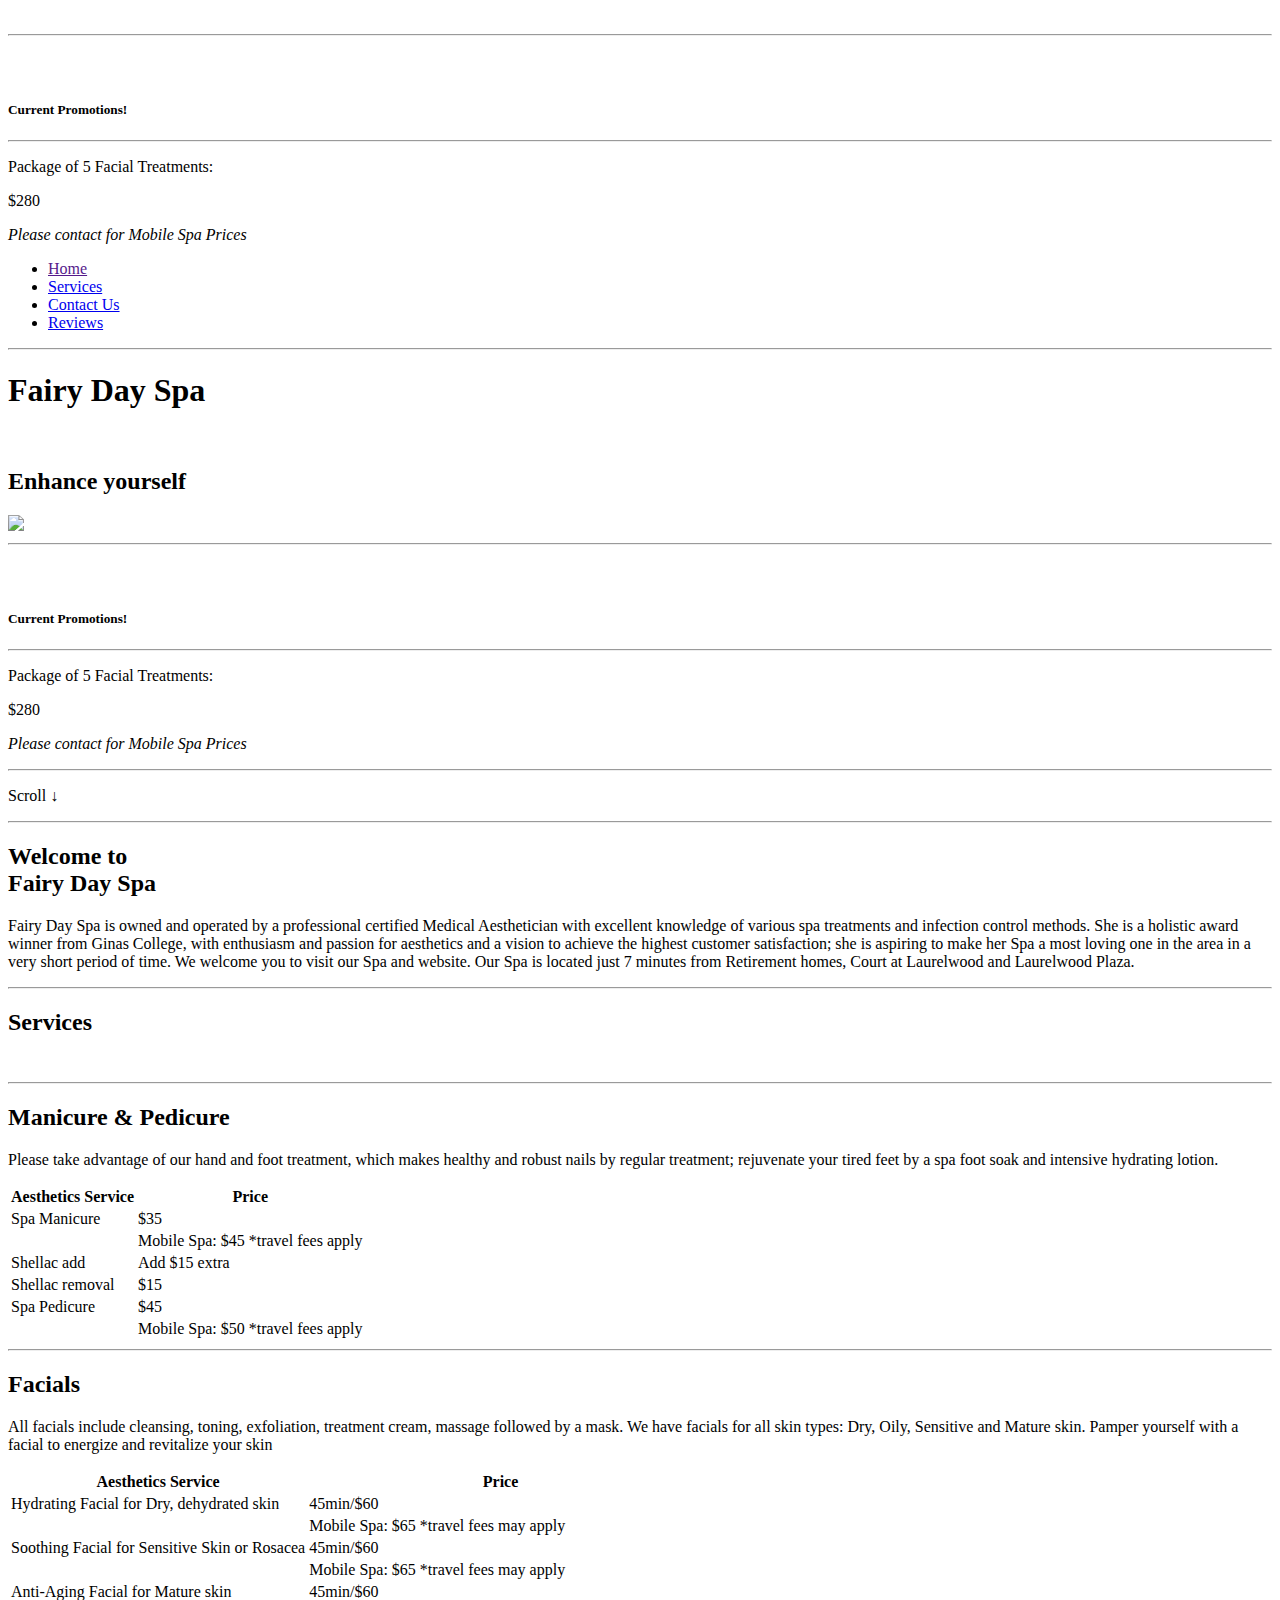
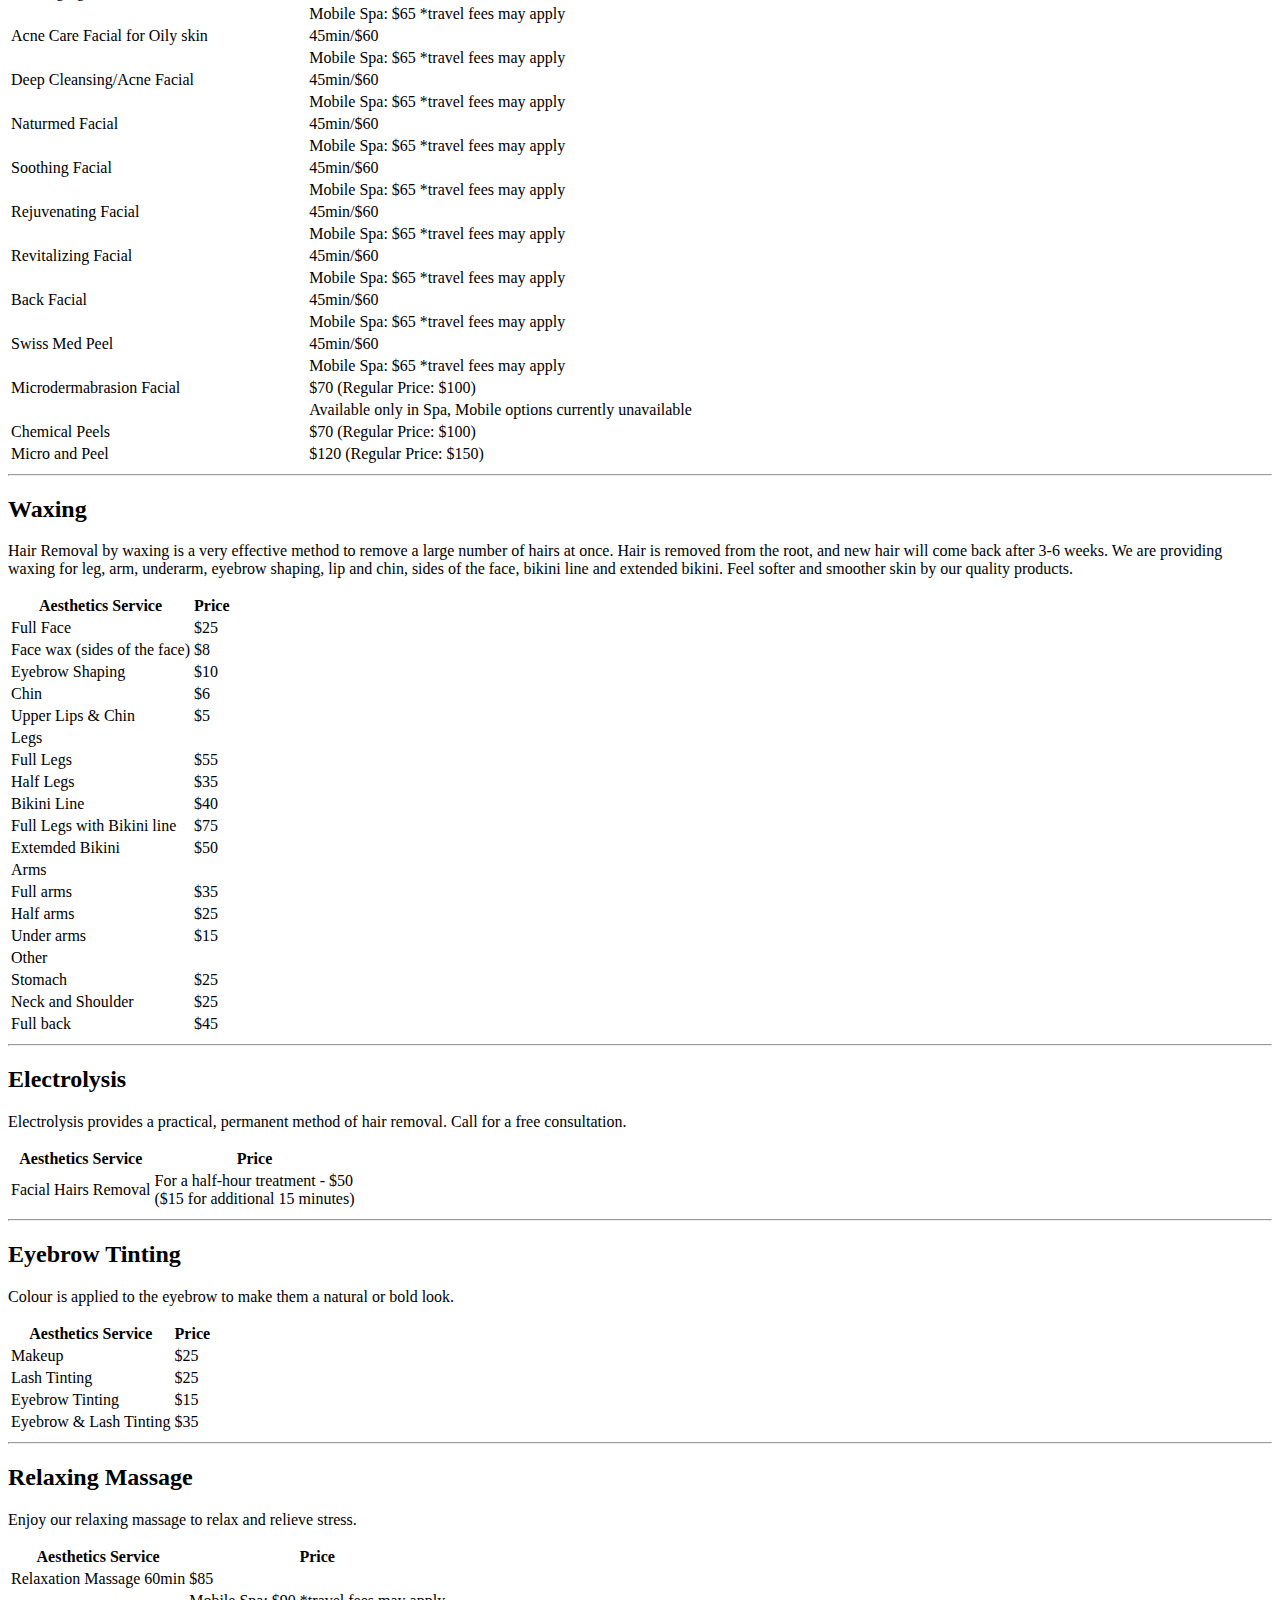
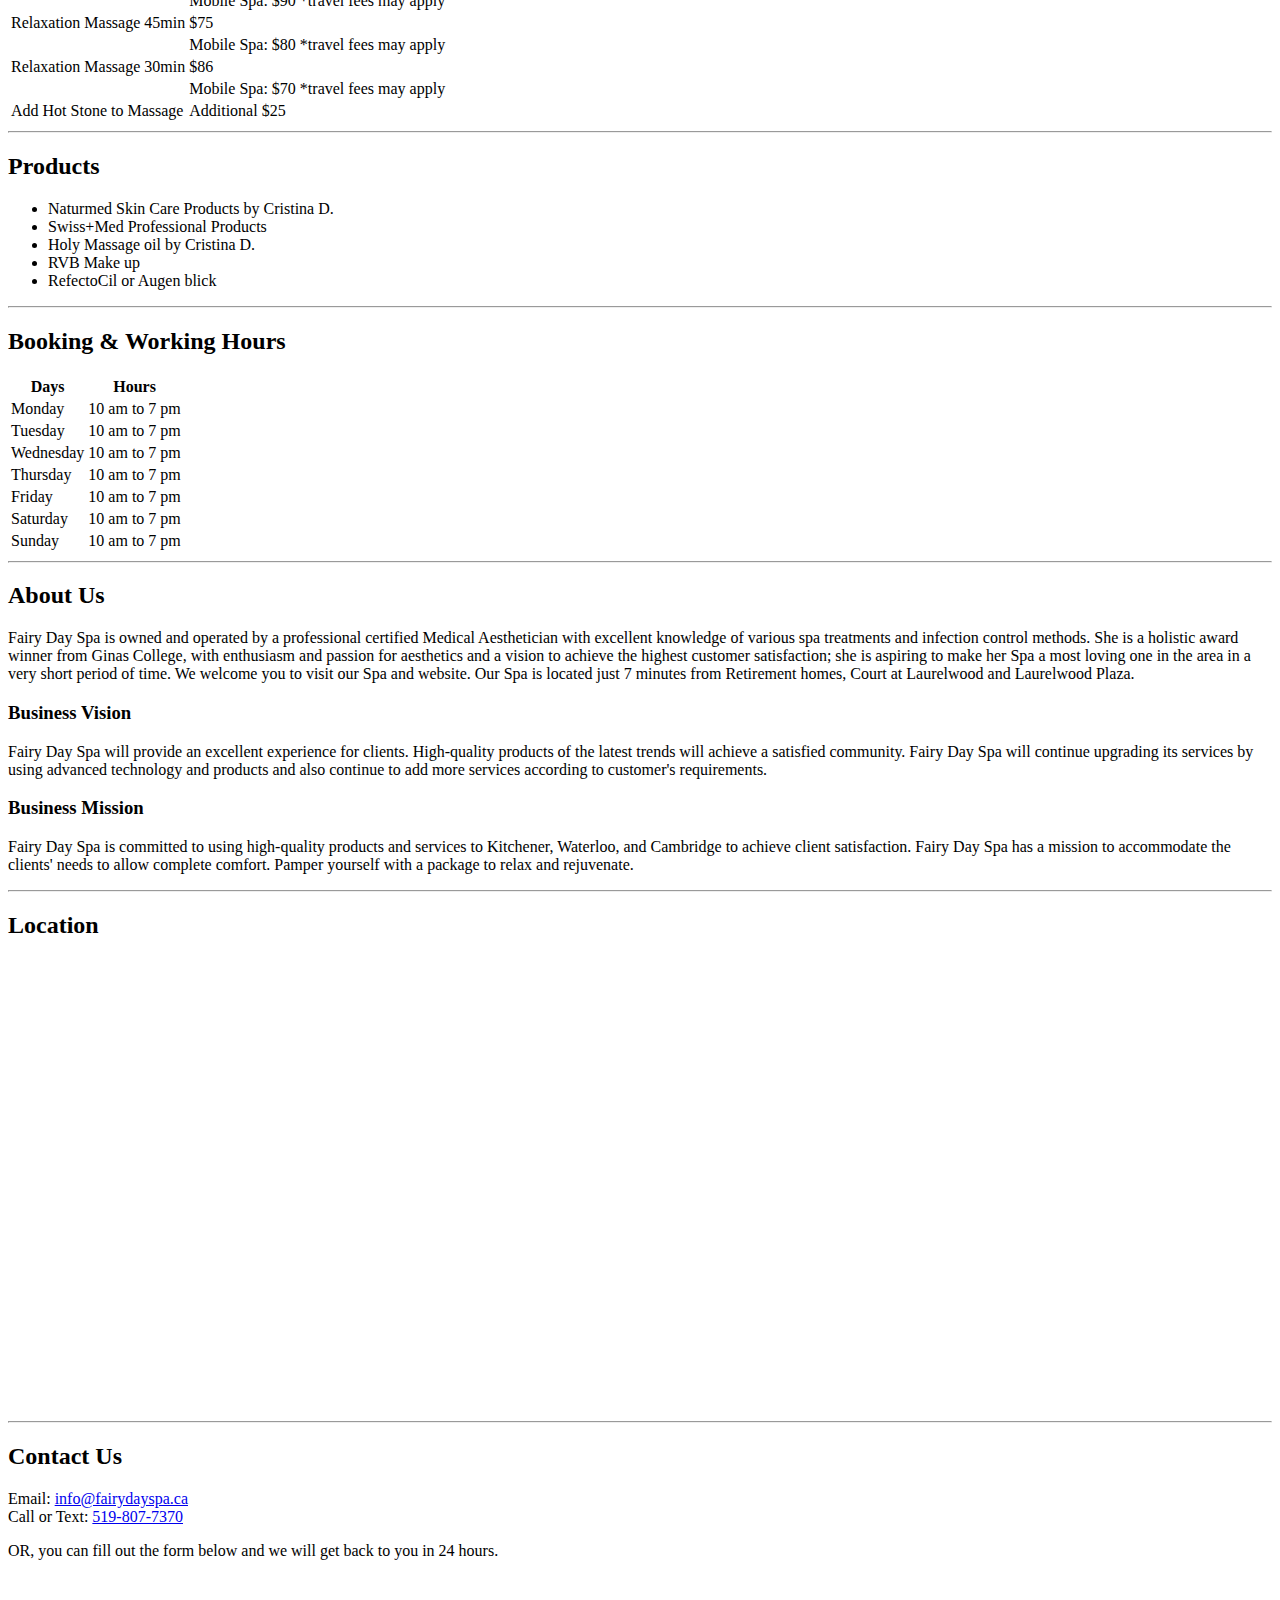
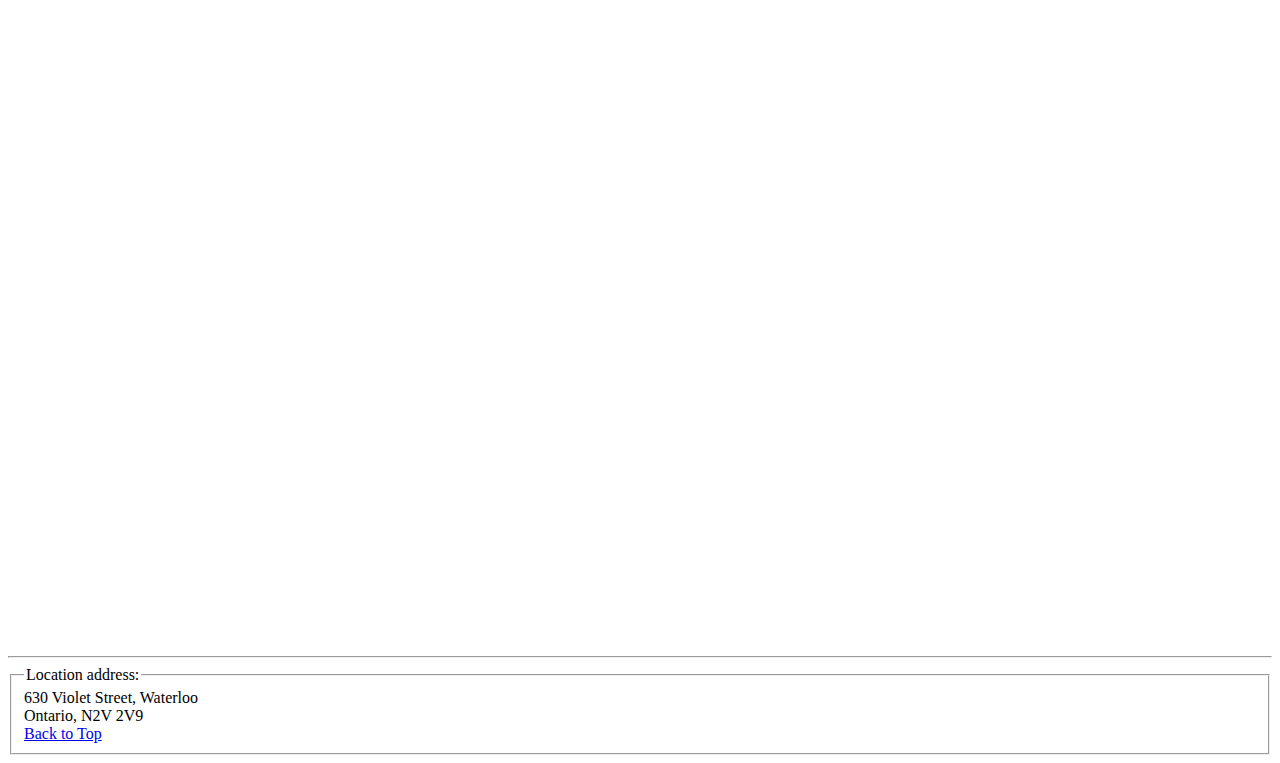
==== index.html @ c8ce4200 "Add files via upload" ====
<!DOCTYPE html>
<html lang="en">
<head>
    <meta charset="UTF-8">
    <meta http-equiv="X-UA-Compatible" content="IE=edge">
    <meta name="viewport" content="width=device-width, initial-scale=1.0">
    <link rel="stylesheet" href="./styles/style.css" type="text/css">
    <script src="myscripts.js"></script>
    <link rel="stylesheet" href="https://cdnjs.cloudflare.com/ajax/libs/font-awesome/6.2.0/css/all.min.css" integrity="sha512-xh6O/CkQoPOWDdYTDqeRdPCVd1SpvCA9XXcUnZS2FmJNp1coAFzvtCN9BmamE+4aHK8yyUHUSCcJHgXloTyT2A==" crossorigin="anonymous" referrerpolicy="no-referrer" />
    <script type="module">
        import { fairyDustCursor } from 'https://unpkg.com/cursor-effects@latest/dist/esm.js'
      
        new fairyDustCursor();
      </script>
    <link rel="stylesheet" href="https://cdnjs.cloudflare.com/ajax/libs/skeleton/2.0.4/skeleton.min.css" integrity="sha512-EZLkOqwILORob+p0BXZc+Vm3RgJBOe1Iq/0fiI7r/wJgzOFZMlsqTa29UEl6v6U6gsV4uIpsNZoV32YZqrCRCQ==" crossorigin="anonymous" referrerpolicy="no-referrer" />
    <title>Home</title>
</head>
<body>
    <div class="main">
        <div class="container">

          
          <div class="side-nav">
            <section class="side-nav-img">
              <img src="images/logo-black.jpg" alt="">
          </section>

<hr>

            <section class="side-card">
                <a href="#Map"><i class="fa fa-map-marker" aria-hidden="true"></i></a> 
                <a href="#Products"><i class="fa fa-shopping-bag" aria-hidden="true"></i></a>
                <br> <br>
                <section class="deals">
                    <h5>Current Promotions!</h5>
                  <!-- <img src="./images/spa_photo.jpg" alt=""> -->
                  <hr>
                  <div class="promotion">
                    <p>Package of 5 Facial Treatments:</p>
                    <p>$280</p>
                  </div>
                  
                  <p style="font-style: italic;">Please contact for Mobile Spa Prices</p>
                    
                </section>
            </section>
          </div>
          
            <div class ="intro-card"  id="header">
             <!-- Navigation -->
             <nav class="main-nav">
                <ul>                  
                  <li><a href="">Home</a></li>

                  
                  <li><a href="#Services">Services</a></li>
                  <li><a href="#Contact">Contact Us</a></li>
                  <li><a href="https://www.google.com/search?q=fairy+day+spa&oq=fairy+day+spa&gs_lcrp=EgZjaHJvbWUqCggAEAAY4wIYgAQyCggAEAAY4wIYgAQyDQgBEC4YrwEYxwEYgAQyCAgCEAAYFhgeMggIAxAAGBYYHjIICAQQABgWGB4yCAgFEAAYFhgeMgYIBhBFGDwyBggHEEUYPNIBCDI1MjBqMGo0qAIAsAIA&sourceid=chrome&ie=UTF-8#lrd=0x882bf7252e16f28f:0xe47b5bbf2827ec7e,1,,,,">Reviews</a></li>
                </ul>
                <hr>
              </nav> 
    
              <section class="hello">
                <section class="intro-title">
                    <h1> Fairy Day Spa</h1>
                    <img class="logo"src="images/logo-black.jpg" alt="">
                    <h2> Enhance yourself </h2>
                </section>
                <section class="title-img">
                    <img src="https://images.unsplash.com/photo-1544717304-a2db4a7b16ee?ixlib=rb-4.0.3&ixid=MnwxMjA3fDB8MHxwaG90by1wYWdlfHx8fGVufDB8fHx8&auto=format&fit=crop&w=388&q=80">
                </section>


                <section class="phone-card-promo">
                  <hr>
                  <a href="#Map"><i class="fa fa-map-marker" aria-hidden="true"></i>
                  </a> 
                  <a href="#Products"><i class=" fa fa-shopping-bag" aria-hidden="true"></i></a>
                  <br> <br>
                  
                  <section class="deals">
                      <h5>Current Promotions!</h5>
                    <!-- <img src="./images/spa_photo.jpg" alt=""> -->
                    <hr>
                    <p>Package of 5 Facial Treatments:</p>
                    <p>$280</p>
                    <p style="font-style: italic;">Please contact for Mobile Spa Prices</p>
                      <hr>
                  </section>
                </section>
              </section>
                <div class="scroll">
                  
                <p>Scroll &darr;</p>
                </div>

              </section>




              <hr>


              <div class="welcome">
                <!-- <img src="./images/spa_flowers.jpg"> -->
                <h2>Welcome to <br>
                  Fairy Day Spa</h2>

                <p>Fairy Day Spa is owned and operated by a professional certified Medical Aesthetician with excellent knowledge of various spa treatments and infection control methods. She is a holistic award winner from Ginas College, with enthusiasm and passion for aesthetics and a vision to achieve the highest customer satisfaction; she is aspiring to make her Spa a most loving one in the area in a very short period of time.
             
                  We welcome you to visit our Spa and website.
         
                  Our Spa is located just 7 minutes from Retirement homes, Court at Laurelwood and Laurelwood Plaza.</p>
              </div>

<hr>





<div class="service-info">
  <h2>Services</h2>
  <div class="services" id="Services">

    
    <a href="#Mani">   <img src="./images/manicure.jpg" alt="" ></a>
 <a href="#Facial"><img src="./images/facials.jpg" alt=""></a>
    <a href="#Wax"> <img src="./images/wax.jpg" alt=""></a>
   <a href="#Eyebrow">
    <img src="./images/eyebrowlady.jpg" alt=""></a>
    
    </div>
  <hr>
  <h2 id="Mani"> Manicure & Pedicure</h2>

  <div class="service-header"> 
    <p>Please take advantage of our hand and foot treatment, which makes healthy and robust nails by regular treatment; rejuvenate your tired feet by a spa foot soak and intensive hydrating lotion.</p>    
  </div>

<table>
  <tr>
    <th>Aesthetics Service</th>
    <th>Price</th>
  </tr>
<tr>
  <td>Spa Manicure</td>
  <td>$35 </td>
</tr>
<tr>
  <td></td>
  <td> Mobile Spa:  $45 *travel fees apply</td>
</tr>

<tr>
  <td>Shellac add</td>
  <td>Add $15 extra</td>
</tr>


<tr>
  <td>Shellac removal</td>  
<td>$15</td>
</tr>


  <tr>
    <td> Spa Pedicure</td>
    <td>$45 </td>

  <tr>
    <td></td>

    <td> Mobile Spa:  $50 *travel fees apply</td>
  </tr>

  </tr>

</table>
<hr>


<div class="facials" id="Facial">
<h2>Facials</h2>
<div class="service-header"> 
  <p>All facials include cleansing, toning, exfoliation, treatment cream, massage followed by a mask. We have facials for all skin types: Dry, Oily, Sensitive and Mature skin.
    Pamper yourself with a facial to energize and revitalize your skin
    </p>    
</div>


<table>
  <tr>
    <th>Aesthetics Service</th>
    <th>Price</th>
  </tr>
<tr>
  <td>Hydrating Facial for Dry, dehydrated skin</td>
  <td>45min/$60 </td>
  </tr>
  <tr>
    <td></td>
  <td >  Mobile Spa: $65 *travel fees may apply</td>

</tr>


<tr>
  <td>Soothing Facial for Sensitive Skin or Rosacea</td>
  <td>45min/$60</td>
</tr>
<tr>
  <td></td>
  <td>Mobile Spa: $65 *travel fees may apply</td>
</tr>


<tr>
  <td>Anti-Aging Facial for Mature skin</td>  
<td>	45min/$60</td>
</tr>
<tr>
  <td></td>
  <td>Mobile Spa: $65 *travel fees may apply</td>
</tr>


<tr>
    <td> Acne Care Facial for Oily skin</td>
    <td>45min/$60 </td>
</tr>

<tr>
  <td></td>
  <td>Mobile Spa: $65 *travel fees may apply</td>
</tr>




<tr>
  <td> Deep Cleansing/Acne Facial</td>
  <td>45min/$60 </td>
</tr>

<tr>
<td></td>
<td>Mobile Spa: $65 *travel fees may apply</td>
</tr>

<tr>
  <td> Naturmed Facial</td>
  <td>45min/$60 </td>
</tr>

<tr>
<td></td>
<td>Mobile Spa: $65 *travel fees may apply</td>
</tr>

<tr>
  <td> Soothing Facial</td>
  <td>45min/$60 </td>
</tr>

<tr>
<td></td>
<td>Mobile Spa: $65 *travel fees may apply</td>
</tr>


<tr>
  <td> Rejuvenating Facial</td>
  <td>45min/$60 </td>
</tr>

<tr>
<td></td>
<td>Mobile Spa: $65 *travel fees may apply</td>
</tr>

<tr>
  <td> Revitalizing Facial</td>
  <td>45min/$60 </td>
</tr>

<tr>
<td></td>
<td>Mobile Spa: $65 *travel fees may apply</td>
</tr>

<tr>
  <td> Back Facial</td>
  <td>45min/$60 </td>
</tr>

<tr>
<td></td>
<td>Mobile Spa: $65 *travel fees may apply</td>
</tr>

<tr>
  <td> Swiss Med Peel</td>
  <td>45min/$60 </td>
</tr>

<tr>
<td></td>
<td>Mobile Spa: $65 *travel fees may apply</td>
</tr>

<tr>
  <td> Microdermabrasion Facial</td>
  <td>	$70 (Regular Price: $100)</td>
</tr>

<tr>
<td></td>
<td>Available only in Spa, Mobile options currently unavailable</td>
</tr>

<tr>
  <td> Chemical Peels</td>
  <td> $70 (Regular Price: $100) </td>
</tr>


<tr>
  <td> Micro and Peel</td>
  <td> 	$120 (Regular Price: $150) </td>
</tr>


</table>
<hr>
</div>


<div class="waxing" id="Wax">


  <h2>Waxing</h2>
  <div class="service-header"> 
    <p>Hair Removal by waxing is a very effective method to remove a large number of hairs at once. Hair is removed from the root, and new hair will come back after 3-6 weeks. We are providing waxing for leg, arm, underarm, eyebrow shaping, lip and chin, sides of the face, bikini line and extended bikini.
      Feel softer and smoother skin by our quality products.
      </p>    
  </div>
  

  <table>
    <tr>
      <th>Aesthetics Service</th>
      <th>Price</th>
    </tr>
  <tr>
    <td>Full Face</td>
    <td>$25 </td>
  </tr>

  <tr>
    <td>Face wax (sides of the face)</td>
    <td>$8</td>
  </tr>
  
  
  <tr>
    <td>Eyebrow Shaping</td>  
  <td>$10</td>
  </tr>
  
    
  <tr>
    <td> Chin</td>
    <td>$6 </td>
  </tr>
  
    <tr>
      <td> Upper Lips & Chin</td>
      <td>$5 </td>
    </tr>
  
<tr class="title-row">
  <td > Legs </td>
</tr>
    <tr>
      <td> Full Legs</td>
      <td>$55 </td>
    </tr>

    <tr>
      <td> Half Legs</td>
      <td>$35 </td>
    </tr>

    <tr>
      <td> Bikini Line</td>
      <td>$40 </td>
    </tr>

    <tr>
      <td> Full Legs with Bikini line</td>
      <td>$75 </td>
    </tr>

    <tr>
      <td> Extemded Bikini</td>
      <td>$50 </td>
    </tr>
    
    <tr class="title-row">
      <td>Arms</td>
    </tr>

    <tr>
      <td>Full arms</td>
      <td>$35</td>
    </tr>

    <tr>
      <td>Half arms</td>
      <td>$25</td>
    </tr>

    <tr>
      <td>Under arms</td>
      <td>$15</td>
    </tr>


    <tr class="title-row">
      <td>Other</td>
    </tr>

    <tr>
      <td>Stomach</td>
      <td>$25</td>
    </tr>

    <tr>
      <td>Neck and Shoulder</td>
      <td>$25</td>
    </tr>

    <tr>
      <td>Full back</td>
      <td>$45</td>
    </tr>

  </table>
</div>
<hr>


<h2 id="Eyebrow"> Electrolysis</h2>

  <div class="service-header"> 
    <p>Electrolysis provides a practical, permanent method of hair removal. Call for a free consultation.</p>    
  </div>

<table>
  <tr>
    <th>Aesthetics Service</th>
    <th>Price</th>
  </tr>
<tr>
  <td>Facial Hairs Removal</td>
  <td>For a half-hour treatment - $50 <br>
    ($15 for additional 15 minutes)</td>
</tr>
</table>

<hr>

<h2> Eyebrow Tinting</h2>

  <div class="service-header"> 
    <p>Colour is applied to the eyebrow to make them a natural or bold look.</p>    
  </div>

<table>
  <tr>
    <th>Aesthetics Service</th>
    <th>Price</th>
  </tr>
<tr>
  <td>Makeup</td>
  <td>$25</td>
</tr>

<tr>
  <td>Lash Tinting</td>
  <td>$25</td>
</tr>

<tr>
  <td>Eyebrow Tinting</td>
  <td>$15</td>
</tr>

<tr>
  <td>Eyebrow & Lash Tinting</td>
  <td>$35</td>
</tr>
</table>

<hr>


<h2> Relaxing Massage</h2>

  <div class="service-header"> 
    <p>Enjoy our relaxing massage to relax and relieve stress.</p>    
  </div>

<table>
  <tr>
    <th>Aesthetics Service</th>
    <th>Price</th>
  </tr>
<tr>
  <td>Relaxation Massage 60min</td>
  <td>$85</td>
</tr>
<tr>
  <td></td>
  <td>Mobile Spa: $90 *travel fees may apply</td>
</tr>


<tr>
  <td>Relaxation Massage 45min</td>
  <td>$75</td>
</tr>
<tr>
  <td></td>
  <td>Mobile Spa: $80 *travel fees may apply</td>
</tr>

<tr>
  <td>Relaxation Massage 30min</td>
  <td>$86</td>
</tr>
<tr>
  <td></td>
  <td>Mobile Spa: $70 *travel fees may apply</td>
</tr>

<tr>
  <td>Add Hot Stone to Massage</td>
  <td>Additional $25</td>
</tr>
</table>

<hr>
</div>


<div class="products" id="Products">
  <h2>Products</h2>

  <ul>
    <li><span>Naturmed Skin Care</span> Products by Cristina D.</li>
    <li><span>Swiss+Med</span> Professional Products</li>
    <li>Holy Massage oil by Cristina D.</li>
    <li>RVB <span>Make up</span></li>
    <li>RefectoCil or Augen blick</li>
  </ul>
  
  <hr>
  </div>

  <div class="hours">
<h2>Booking & Working Hours</h2>
    <table>
   
        <tr>
          <th >Days</th>
          <th >Hours</th>
        </tr>

        <tr>
          <td>Monday</td>
          <td>10 am to 7 pm</td>
        </tr>
        <tr>
          <td>Tuesday</td>
          <td>10 am to 7 pm</td>
        </tr>
        <tr>
          <td>Wednesday</td>
          <td>10 am to 7 pm</td>
        </tr>
        <tr>
          <td>Thursday</td>
          <td>10 am to 7 pm</td>
        </tr>
        <tr>
          <td>Friday</td>
          <td>10 am to 7 pm</td>
        </tr>
        <tr>
          <td>Saturday</td>
          <td>10 am to 7 pm</td>
        </tr>
        <tr>
          <td>Sunday</td>
          <td>10 am to 7 pm</td>
        </tr>
    </table>
    <hr>
  </div>

  
<div class="about-us">
  <h2>About Us</h2>
  <p>Fairy Day Spa is owned and operated by a professional certified Medical Aesthetician with excellent knowledge of various spa treatments and infection control methods. She is a holistic award winner from Ginas College, with enthusiasm and passion for aesthetics and a vision to achieve the highest customer satisfaction; she is aspiring to make her Spa a most loving one in the area in a very short period of time.

    We welcome you to visit our Spa and website.
    
    Our Spa is located just 7 minutes from Retirement homes, Court at Laurelwood and Laurelwood Plaza.
     </p>

     <h3>Business Vision </h3>
     <p>Fairy Day Spa will provide an excellent experience for clients. High-quality products of the latest trends will achieve a satisfied community. Fairy Day Spa will continue upgrading its services by using advanced technology and products and also continue to add more services according to customer's requirements.</p>

     <h3>Business Mission</h3>
     <p>Fairy Day Spa is committed to using high-quality products and services to Kitchener, Waterloo, and Cambridge to achieve client satisfaction. Fairy Day Spa has a mission to accommodate the clients' needs to allow complete comfort.
      Pamper yourself with a package to relax and rejuvenate.</p>
      <hr>
</div>

<div class="map" id="Map">
  <h2>Location</h2>
  <iframe src="https://www.google.com/maps/embed?pb=!1m18!1m12!1m3!1d2895.5981967303937!2d-80.60153322389529!3d43.46898507111143!2m3!1f0!2f0!3f0!3m2!1i1024!2i768!4f13.1!3m3!1m2!1s0x882bf7252e16f28f%3A0xe47b5bbf2827ec7e!2sFairy%20Day%20Spa%20-%20(in-spa%20and%20mobile%20spa%20services)!5e0!3m2!1sen!2sca!4v1683256941086!5m2!1sen!2sca" width="600" height="450" style="border:0;" allowfullscreen="" loading="lazy" referrerpolicy="no-referrer-when-downgrade"></iframe>
<hr>
</div>
     

<div class="form-section panel panel-primary" id="Contact_Us">
  <h2 id="Contact">Contact Us</h2>
  <p>Email: <a href="mailto:info@fairydayspa.ca?subject=Book an
  Appointment">info@fairydayspa.ca</a><br>
  Call or Text: <a href="tel:519-807-7370">519-807-7370</a></p>
  
  <p>OR, you can fill out the form below and we will get back to you in 24 hours.</p>
  
  <div class="hb-p-5f36bdb55e58a8000f2ffa4b-1"><iframe src="https://public.honeybook.com/public_contact_form_app/bbb1fb7/index.html" height="750" width="100%" name="5c93d705afe34574f7c5e0e2" frameborder="0" id="iFrameResizer0" scrolling="no" style="overflow: hidden; height: 668px;"></iframe></div>
  <img height="1" src="https://www.honeybook.com/p.png?pid=5f36bdb55e58a8000f2ffa4b" style="display:none" width="0/9"> <script>
    (function(h,b,s,n,i,p,e,t) {
      h._HB_ = h._HB_ || {};h._HB_.pid = i;;;;
      t=b.createElement(s);t.type="text/javascript";t.async=!0;t.src=n;
      e=b.getElementsByTagName(s)[0];e.parentNode.insertBefore(t,e);
  })(window,document,"script","https://widget.honeybook.com/assets_users_production/websiteplacements/placement-controller.min.js","5f36bdb55e58a8000f2ffa4b");
  </script></div>
  </fieldset>
  <hr>
  <fieldset class="form-group" id="Contact_Location_Form_Group"><legend>Location address:</legend>
  
  <div>630 <span> <span>Violet Street</span></span>, <span> <span>Waterloo</span> </span><br>
  Ontario, N2V 2V9</div>
  <a href="#header">Back to Top</a></fieldset>
  </div>
  </div></div>

      
            <!-- <div class="chat-popup" id="myForm">
              <form action="/myscript.js" class="form-container">
                <h1>Chat</h1>
            
                <label for="msg"><b>Message</b></label>
                <textarea placeholder="Type message.." name="msg" required></textarea>
            
                <button type="submit" class="btn">Send</button>
                <button type="button" class="btn cancel" onclick="closeForm()">Close</button>
              </form>
            </div>    -->
            </div>    
            </div>
            </div>

 
</body>
</html>
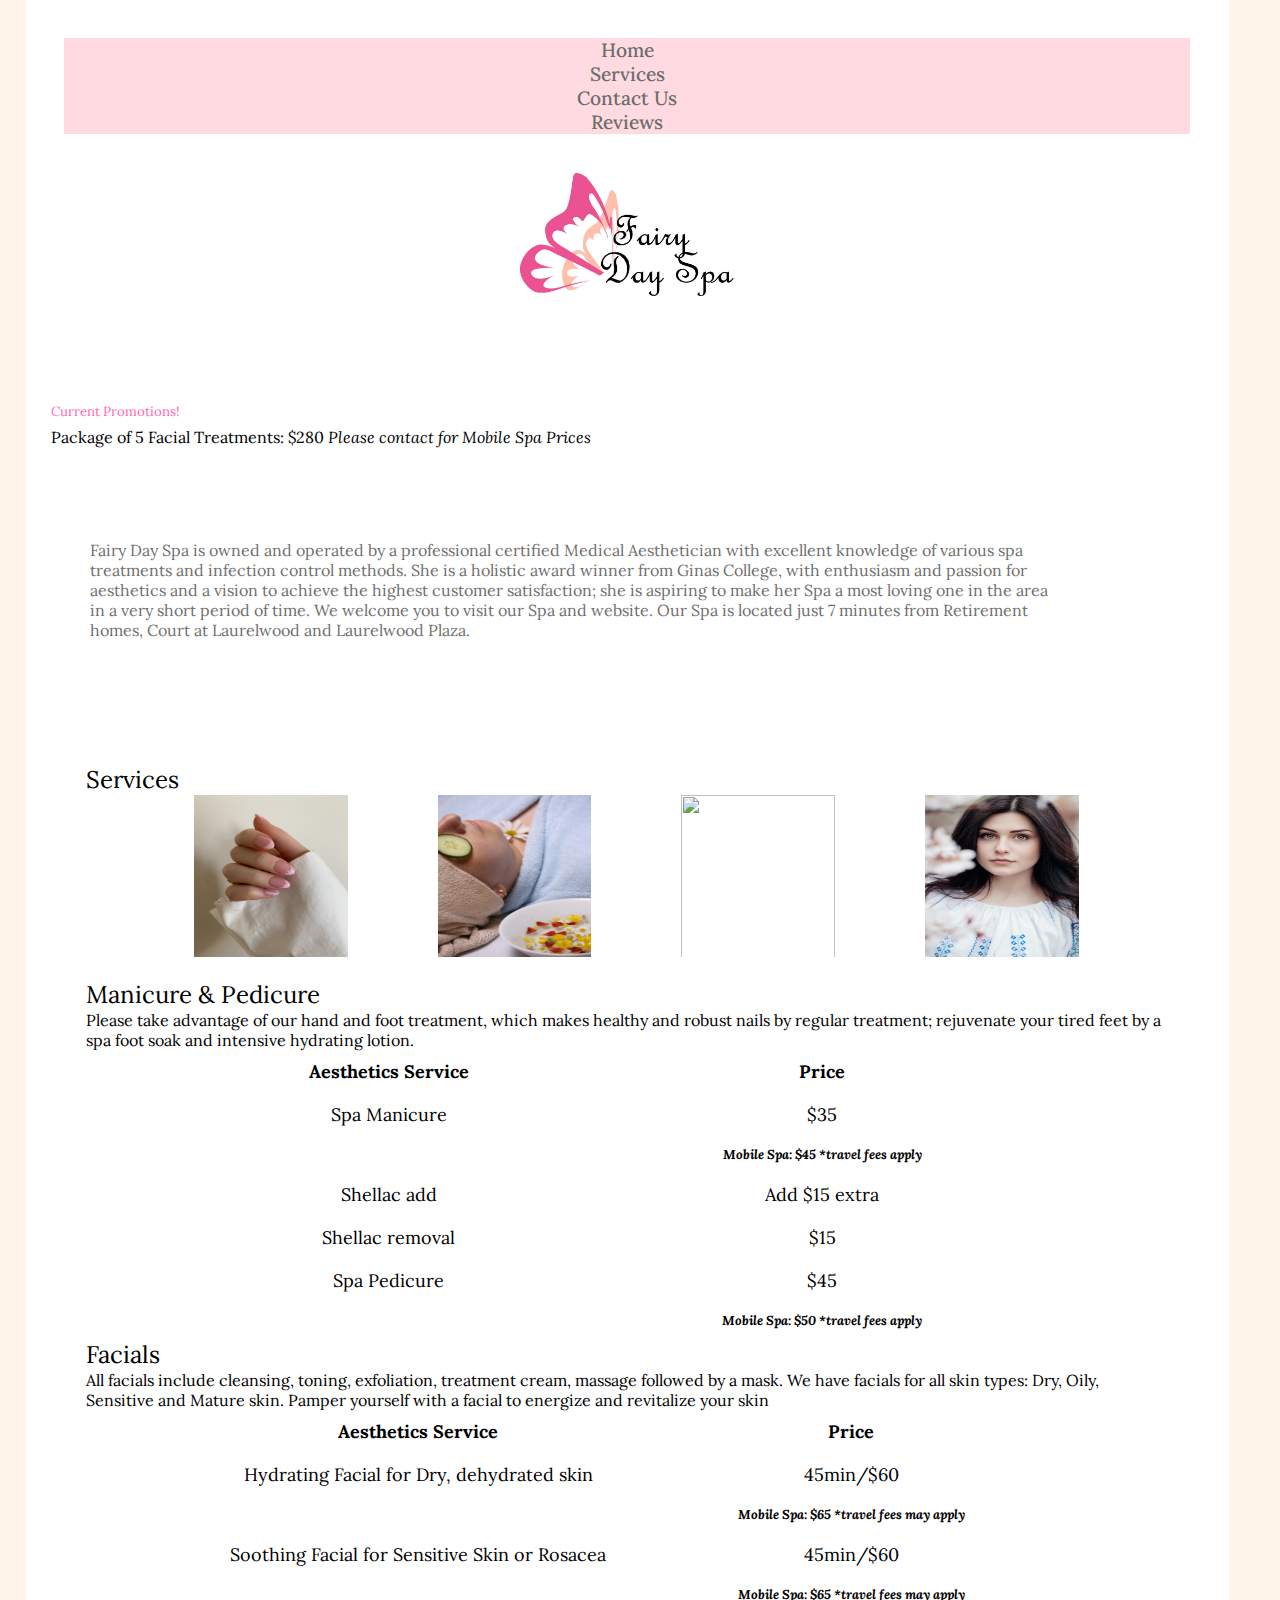
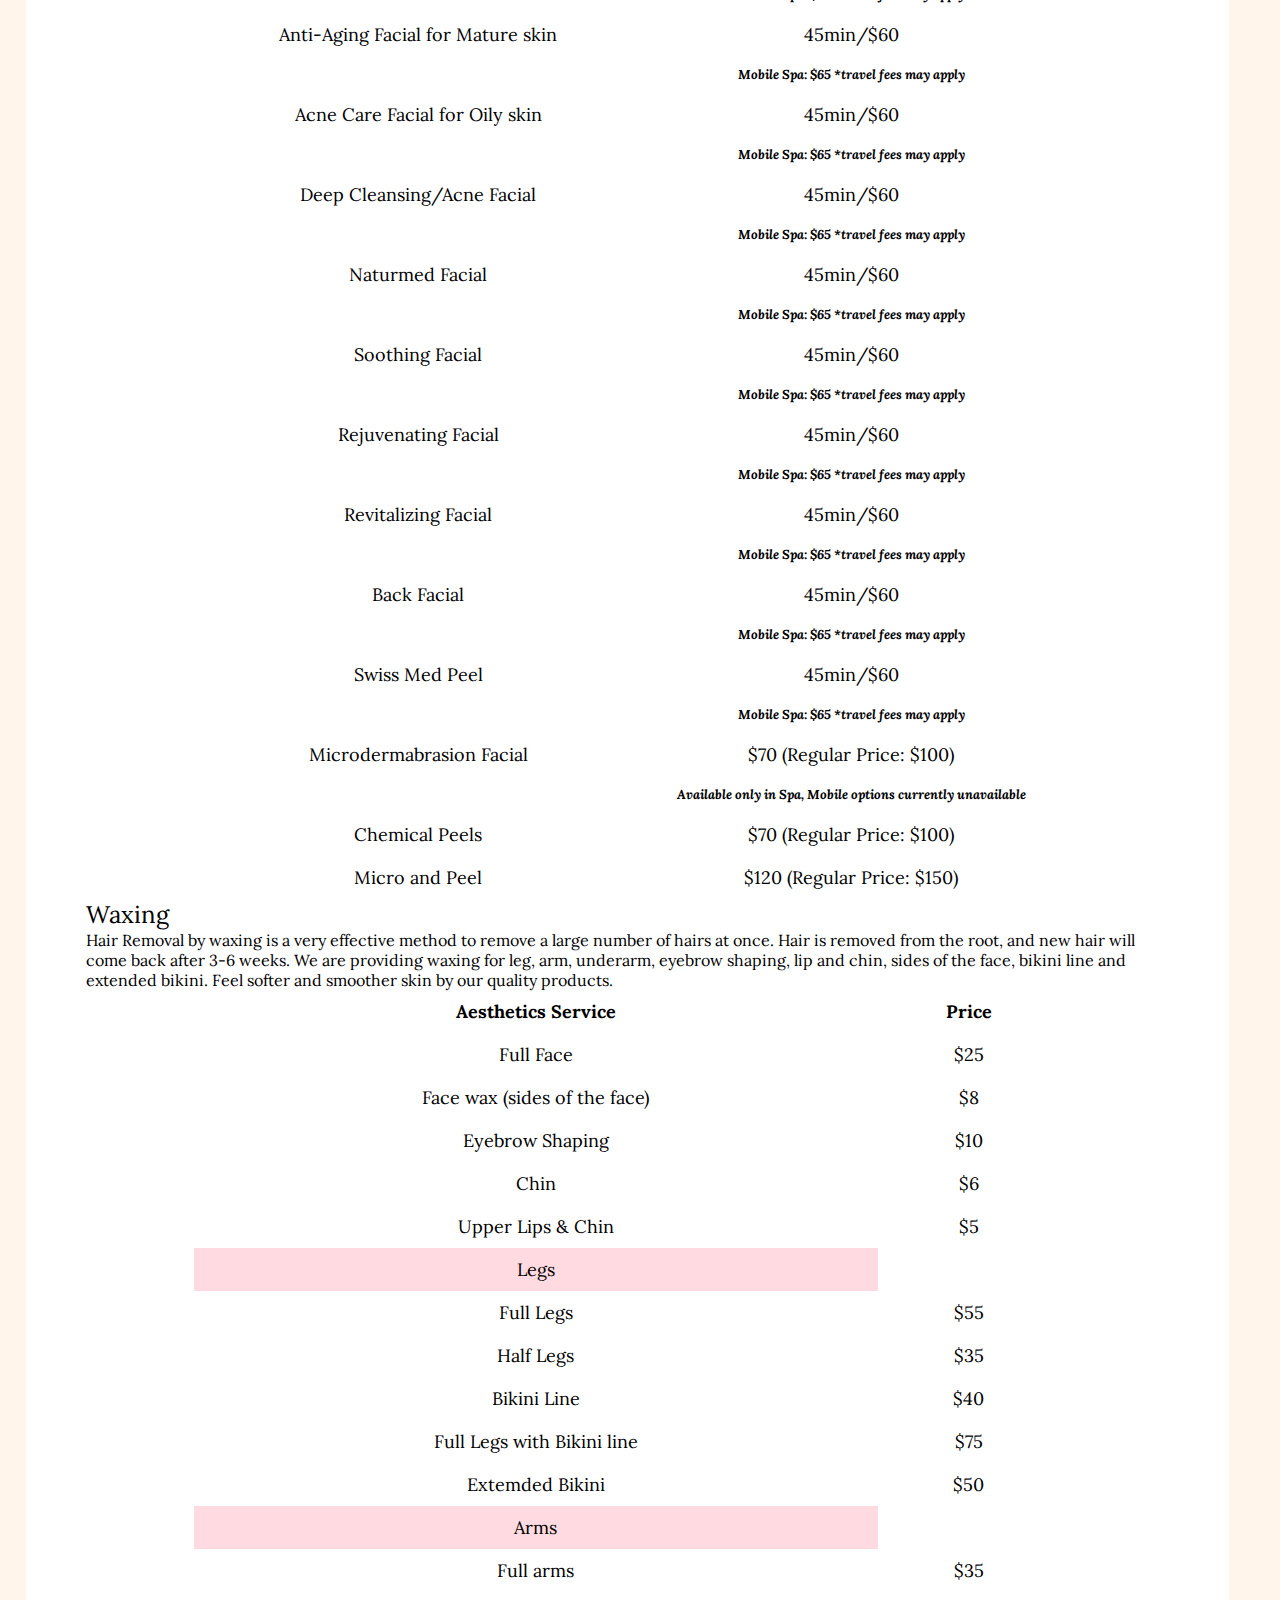
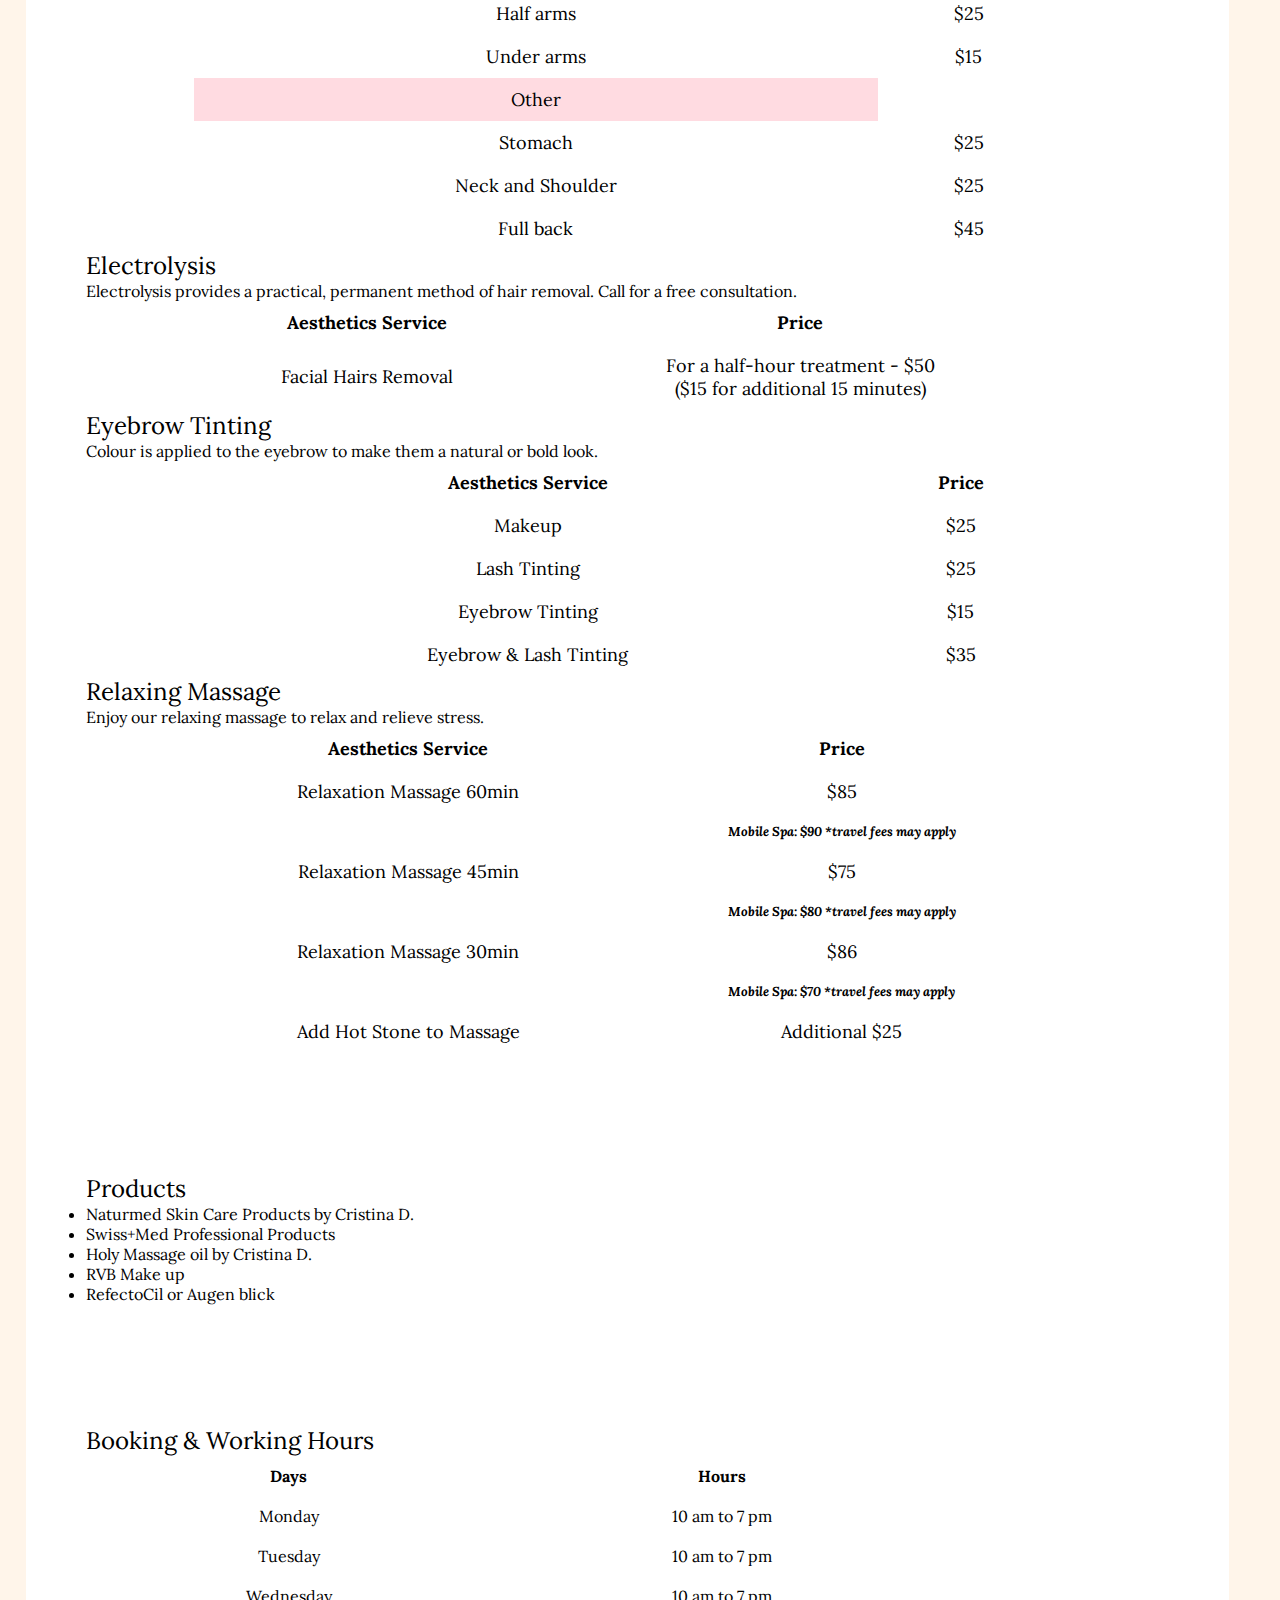
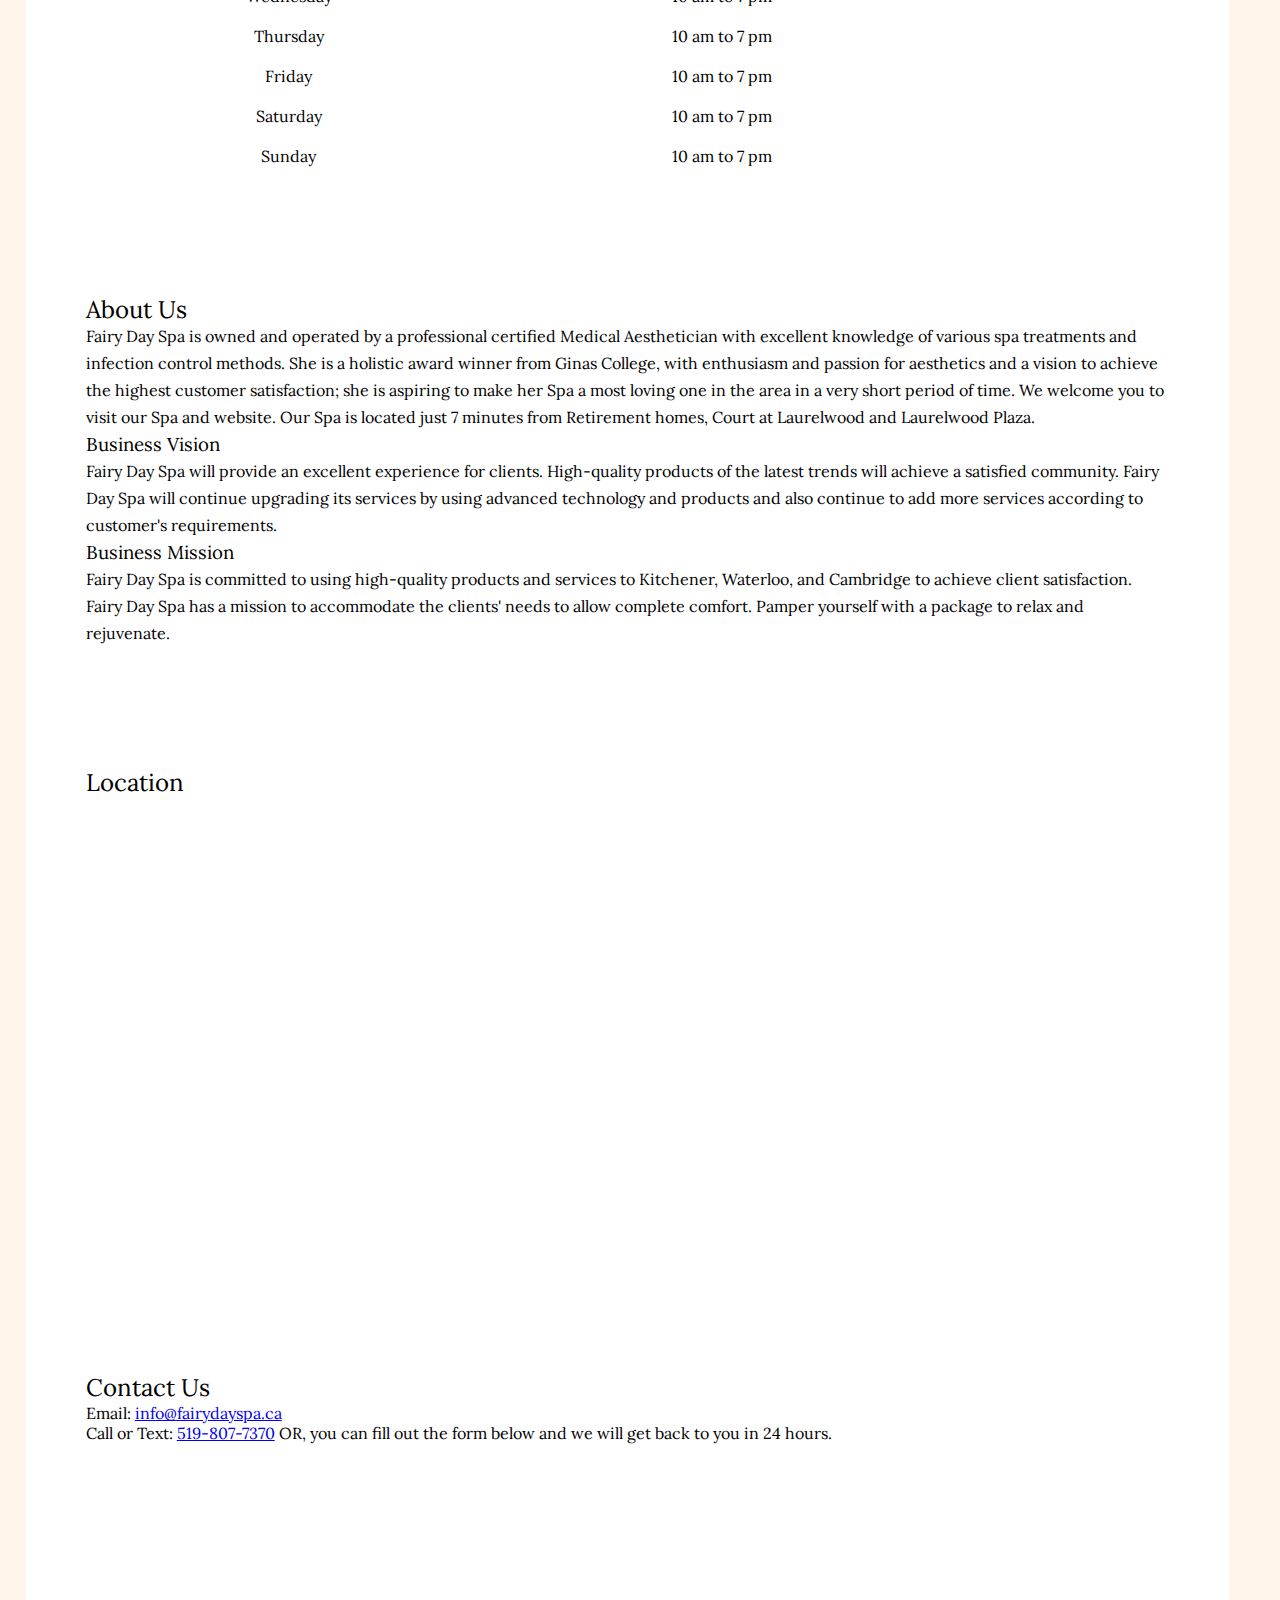
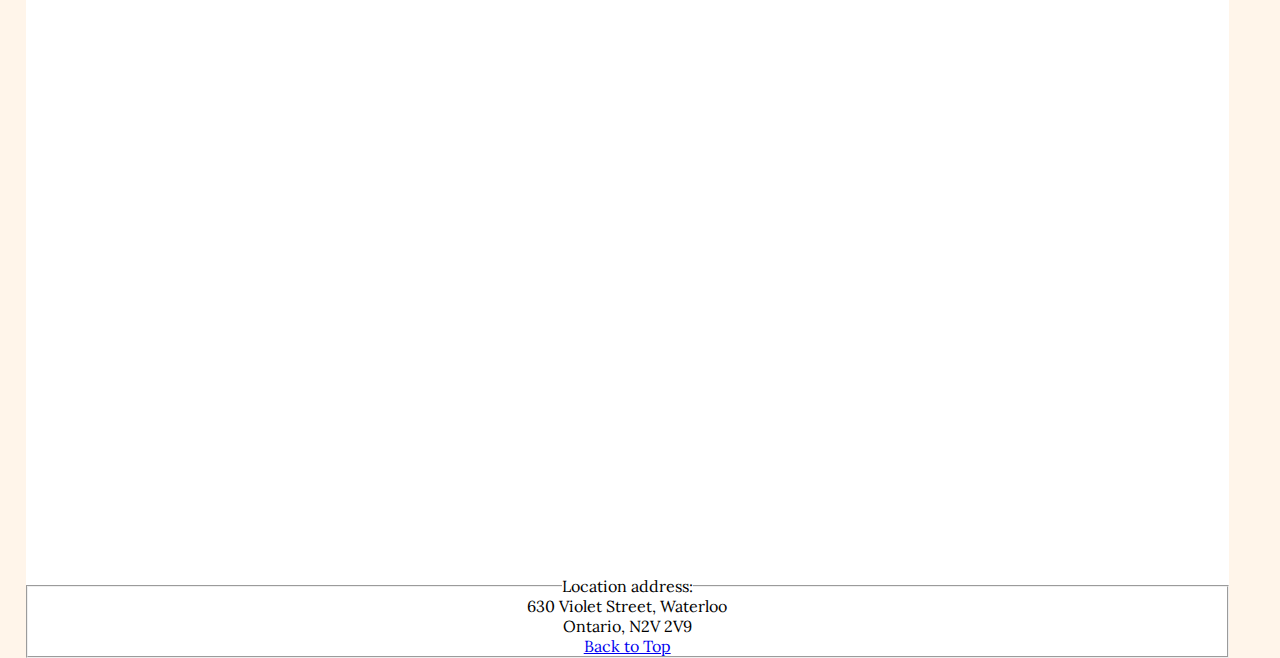
==== commit eed380e9: "Update index.html" ====
--- a/index.html
+++ b/index.html
@@ -1,684 +1,684 @@
-<!DOCTYPE html>
-<html lang="en">
-<head>
-    <meta charset="UTF-8">
-    <meta http-equiv="X-UA-Compatible" content="IE=edge">
-    <meta name="viewport" content="width=device-width, initial-scale=1.0">
-    <link rel="stylesheet" href="./styles/style.css" type="text/css">
-    <script src="myscripts.js"></script>
-    <link rel="stylesheet" href="https://cdnjs.cloudflare.com/ajax/libs/font-awesome/6.2.0/css/all.min.css" integrity="sha512-xh6O/CkQoPOWDdYTDqeRdPCVd1SpvCA9XXcUnZS2FmJNp1coAFzvtCN9BmamE+4aHK8yyUHUSCcJHgXloTyT2A==" crossorigin="anonymous" referrerpolicy="no-referrer" />
-    <script type="module">
-        import { fairyDustCursor } from 'https://unpkg.com/cursor-effects@latest/dist/esm.js'
-      
-        new fairyDustCursor();
-      </script>
-    <link rel="stylesheet" href="https://cdnjs.cloudflare.com/ajax/libs/skeleton/2.0.4/skeleton.min.css" integrity="sha512-EZLkOqwILORob+p0BXZc+Vm3RgJBOe1Iq/0fiI7r/wJgzOFZMlsqTa29UEl6v6U6gsV4uIpsNZoV32YZqrCRCQ==" crossorigin="anonymous" referrerpolicy="no-referrer" />
-    <title>Home</title>
-</head>
-<body>
-    <div class="main">
-        <div class="container">
-
-          
-          <div class="side-nav">
-            <section class="side-nav-img">
-              <img src="images/logo-black.jpg" alt="">
-          </section>
-
-<hr>
-
-            <section class="side-card">
-                <a href="#Map"><i class="fa fa-map-marker" aria-hidden="true"></i></a> 
-                <a href="#Products"><i class="fa fa-shopping-bag" aria-hidden="true"></i></a>
-                <br> <br>
-                <section class="deals">
-                    <h5>Current Promotions!</h5>
-                  <!-- <img src="./images/spa_photo.jpg" alt=""> -->
-                  <hr>
-                  <div class="promotion">
-                    <p>Package of 5 Facial Treatments:</p>
-                    <p>$280</p>
-                  </div>
-                  
-                  <p style="font-style: italic;">Please contact for Mobile Spa Prices</p>
-                    
-                </section>
-            </section>
-          </div>
-          
-            <div class ="intro-card"  id="header">
-             <!-- Navigation -->
-             <nav class="main-nav">
-                <ul>                  
-                  <li><a href="">Home</a></li>
-
-                  
-                  <li><a href="#Services">Services</a></li>
-                  <li><a href="#Contact">Contact Us</a></li>
-                  <li><a href="https://www.google.com/search?q=fairy+day+spa&oq=fairy+day+spa&gs_lcrp=EgZjaHJvbWUqCggAEAAY4wIYgAQyCggAEAAY4wIYgAQyDQgBEC4YrwEYxwEYgAQyCAgCEAAYFhgeMggIAxAAGBYYHjIICAQQABgWGB4yCAgFEAAYFhgeMgYIBhBFGDwyBggHEEUYPNIBCDI1MjBqMGo0qAIAsAIA&sourceid=chrome&ie=UTF-8#lrd=0x882bf7252e16f28f:0xe47b5bbf2827ec7e,1,,,,">Reviews</a></li>
-                </ul>
-                <hr>
-              </nav> 
-    
-              <section class="hello">
-                <section class="intro-title">
-                    <h1> Fairy Day Spa</h1>
-                    <img class="logo"src="images/logo-black.jpg" alt="">
-                    <h2> Enhance yourself </h2>
-                </section>
-                <section class="title-img">
-                    <img src="https://images.unsplash.com/photo-1544717304-a2db4a7b16ee?ixlib=rb-4.0.3&ixid=MnwxMjA3fDB8MHxwaG90by1wYWdlfHx8fGVufDB8fHx8&auto=format&fit=crop&w=388&q=80">
-                </section>
-
-
-                <section class="phone-card-promo">
-                  <hr>
-                  <a href="#Map"><i class="fa fa-map-marker" aria-hidden="true"></i>
-                  </a> 
-                  <a href="#Products"><i class=" fa fa-shopping-bag" aria-hidden="true"></i></a>
-                  <br> <br>
-                  
-                  <section class="deals">
-                      <h5>Current Promotions!</h5>
-                    <!-- <img src="./images/spa_photo.jpg" alt=""> -->
-                    <hr>
-                    <p>Package of 5 Facial Treatments:</p>
-                    <p>$280</p>
-                    <p style="font-style: italic;">Please contact for Mobile Spa Prices</p>
-                      <hr>
-                  </section>
-                </section>
-              </section>
-                <div class="scroll">
-                  
-                <p>Scroll &darr;</p>
-                </div>
-
-              </section>
-
-
-
-
-              <hr>
-
-
-              <div class="welcome">
-                <!-- <img src="./images/spa_flowers.jpg"> -->
-                <h2>Welcome to <br>
-                  Fairy Day Spa</h2>
-
-                <p>Fairy Day Spa is owned and operated by a professional certified Medical Aesthetician with excellent knowledge of various spa treatments and infection control methods. She is a holistic award winner from Ginas College, with enthusiasm and passion for aesthetics and a vision to achieve the highest customer satisfaction; she is aspiring to make her Spa a most loving one in the area in a very short period of time.
-             
-                  We welcome you to visit our Spa and website.
-         
-                  Our Spa is located just 7 minutes from Retirement homes, Court at Laurelwood and Laurelwood Plaza.</p>
-              </div>
-
-<hr>
-
-
-
-
-
-<div class="service-info">
-  <h2>Services</h2>
-  <div class="services" id="Services">
-
-    
-    <a href="#Mani">   <img src="./images/manicure.jpg" alt="" ></a>
- <a href="#Facial"><img src="./images/facials.jpg" alt=""></a>
-    <a href="#Wax"> <img src="./images/wax.jpg" alt=""></a>
-   <a href="#Eyebrow">
-    <img src="./images/eyebrowlady.jpg" alt=""></a>
-    
-    </div>
-  <hr>
-  <h2 id="Mani"> Manicure & Pedicure</h2>
-
-  <div class="service-header"> 
-    <p>Please take advantage of our hand and foot treatment, which makes healthy and robust nails by regular treatment; rejuvenate your tired feet by a spa foot soak and intensive hydrating lotion.</p>    
-  </div>
-
-<table>
-  <tr>
-    <th>Aesthetics Service</th>
-    <th>Price</th>
-  </tr>
-<tr>
-  <td>Spa Manicure</td>
-  <td>$35 </td>
-</tr>
-<tr>
-  <td></td>
-  <td> Mobile Spa:  $45 *travel fees apply</td>
-</tr>
-
-<tr>
-  <td>Shellac add</td>
-  <td>Add $15 extra</td>
-</tr>
-
-
-<tr>
-  <td>Shellac removal</td>  
-<td>$15</td>
-</tr>
-
-
-  <tr>
-    <td> Spa Pedicure</td>
-    <td>$45 </td>
-
-  <tr>
-    <td></td>
-
-    <td> Mobile Spa:  $50 *travel fees apply</td>
-  </tr>
-
-  </tr>
-
-</table>
-<hr>
-
-
-<div class="facials" id="Facial">
-<h2>Facials</h2>
-<div class="service-header"> 
-  <p>All facials include cleansing, toning, exfoliation, treatment cream, massage followed by a mask. We have facials for all skin types: Dry, Oily, Sensitive and Mature skin.
-    Pamper yourself with a facial to energize and revitalize your skin
-    </p>    
-</div>
-
-
-<table>
-  <tr>
-    <th>Aesthetics Service</th>
-    <th>Price</th>
-  </tr>
-<tr>
-  <td>Hydrating Facial for Dry, dehydrated skin</td>
-  <td>45min/$60 </td>
-  </tr>
-  <tr>
-    <td></td>
-  <td >  Mobile Spa: $65 *travel fees may apply</td>
-
-</tr>
-
-
-<tr>
-  <td>Soothing Facial for Sensitive Skin or Rosacea</td>
-  <td>45min/$60</td>
-</tr>
-<tr>
-  <td></td>
-  <td>Mobile Spa: $65 *travel fees may apply</td>
-</tr>
-
-
-<tr>
-  <td>Anti-Aging Facial for Mature skin</td>  
-<td>	45min/$60</td>
-</tr>
-<tr>
-  <td></td>
-  <td>Mobile Spa: $65 *travel fees may apply</td>
-</tr>
-
-
-<tr>
-    <td> Acne Care Facial for Oily skin</td>
-    <td>45min/$60 </td>
-</tr>
-
-<tr>
-  <td></td>
-  <td>Mobile Spa: $65 *travel fees may apply</td>
-</tr>
-
-
-
-
-<tr>
-  <td> Deep Cleansing/Acne Facial</td>
-  <td>45min/$60 </td>
-</tr>
-
-<tr>
-<td></td>
-<td>Mobile Spa: $65 *travel fees may apply</td>
-</tr>
-
-<tr>
-  <td> Naturmed Facial</td>
-  <td>45min/$60 </td>
-</tr>
-
-<tr>
-<td></td>
-<td>Mobile Spa: $65 *travel fees may apply</td>
-</tr>
-
-<tr>
-  <td> Soothing Facial</td>
-  <td>45min/$60 </td>
-</tr>
-
-<tr>
-<td></td>
-<td>Mobile Spa: $65 *travel fees may apply</td>
-</tr>
-
-
-<tr>
-  <td> Rejuvenating Facial</td>
-  <td>45min/$60 </td>
-</tr>
-
-<tr>
-<td></td>
-<td>Mobile Spa: $65 *travel fees may apply</td>
-</tr>
-
-<tr>
-  <td> Revitalizing Facial</td>
-  <td>45min/$60 </td>
-</tr>
-
-<tr>
-<td></td>
-<td>Mobile Spa: $65 *travel fees may apply</td>
-</tr>
-
-<tr>
-  <td> Back Facial</td>
-  <td>45min/$60 </td>
-</tr>
-
-<tr>
-<td></td>
-<td>Mobile Spa: $65 *travel fees may apply</td>
-</tr>
-
-<tr>
-  <td> Swiss Med Peel</td>
-  <td>45min/$60 </td>
-</tr>
-
-<tr>
-<td></td>
-<td>Mobile Spa: $65 *travel fees may apply</td>
-</tr>
-
-<tr>
-  <td> Microdermabrasion Facial</td>
-  <td>	$70 (Regular Price: $100)</td>
-</tr>
-
-<tr>
-<td></td>
-<td>Available only in Spa, Mobile options currently unavailable</td>
-</tr>
-
-<tr>
-  <td> Chemical Peels</td>
-  <td> $70 (Regular Price: $100) </td>
-</tr>
-
-
-<tr>
-  <td> Micro and Peel</td>
-  <td> 	$120 (Regular Price: $150) </td>
-</tr>
-
-
-</table>
-<hr>
-</div>
-
-
-<div class="waxing" id="Wax">
-
-
-  <h2>Waxing</h2>
-  <div class="service-header"> 
-    <p>Hair Removal by waxing is a very effective method to remove a large number of hairs at once. Hair is removed from the root, and new hair will come back after 3-6 weeks. We are providing waxing for leg, arm, underarm, eyebrow shaping, lip and chin, sides of the face, bikini line and extended bikini.
-      Feel softer and smoother skin by our quality products.
-      </p>    
-  </div>
-  
-
-  <table>
-    <tr>
-      <th>Aesthetics Service</th>
-      <th>Price</th>
-    </tr>
-  <tr>
-    <td>Full Face</td>
-    <td>$25 </td>
-  </tr>
-
-  <tr>
-    <td>Face wax (sides of the face)</td>
-    <td>$8</td>
-  </tr>
-  
-  
-  <tr>
-    <td>Eyebrow Shaping</td>  
-  <td>$10</td>
-  </tr>
-  
-    
-  <tr>
-    <td> Chin</td>
-    <td>$6 </td>
-  </tr>
-  
-    <tr>
-      <td> Upper Lips & Chin</td>
-      <td>$5 </td>
-    </tr>
-  
-<tr class="title-row">
-  <td > Legs </td>
-</tr>
-    <tr>
-      <td> Full Legs</td>
-      <td>$55 </td>
-    </tr>
-
-    <tr>
-      <td> Half Legs</td>
-      <td>$35 </td>
-    </tr>
-
-    <tr>
-      <td> Bikini Line</td>
-      <td>$40 </td>
-    </tr>
-
-    <tr>
-      <td> Full Legs with Bikini line</td>
-      <td>$75 </td>
-    </tr>
-
-    <tr>
-      <td> Extemded Bikini</td>
-      <td>$50 </td>
-    </tr>
-    
-    <tr class="title-row">
-      <td>Arms</td>
-    </tr>
-
-    <tr>
-      <td>Full arms</td>
-      <td>$35</td>
-    </tr>
-
-    <tr>
-      <td>Half arms</td>
-      <td>$25</td>
-    </tr>
-
-    <tr>
-      <td>Under arms</td>
-      <td>$15</td>
-    </tr>
-
-
-    <tr class="title-row">
-      <td>Other</td>
-    </tr>
-
-    <tr>
-      <td>Stomach</td>
-      <td>$25</td>
-    </tr>
-
-    <tr>
-      <td>Neck and Shoulder</td>
-      <td>$25</td>
-    </tr>
-
-    <tr>
-      <td>Full back</td>
-      <td>$45</td>
-    </tr>
-
-  </table>
-</div>
-<hr>
-
-
-<h2 id="Eyebrow"> Electrolysis</h2>
-
-  <div class="service-header"> 
-    <p>Electrolysis provides a practical, permanent method of hair removal. Call for a free consultation.</p>    
-  </div>
-
-<table>
-  <tr>
-    <th>Aesthetics Service</th>
-    <th>Price</th>
-  </tr>
-<tr>
-  <td>Facial Hairs Removal</td>
-  <td>For a half-hour treatment - $50 <br>
-    ($15 for additional 15 minutes)</td>
-</tr>
-</table>
-
-<hr>
-
-<h2> Eyebrow Tinting</h2>
-
-  <div class="service-header"> 
-    <p>Colour is applied to the eyebrow to make them a natural or bold look.</p>    
-  </div>
-
-<table>
-  <tr>
-    <th>Aesthetics Service</th>
-    <th>Price</th>
-  </tr>
-<tr>
-  <td>Makeup</td>
-  <td>$25</td>
-</tr>
-
-<tr>
-  <td>Lash Tinting</td>
-  <td>$25</td>
-</tr>
-
-<tr>
-  <td>Eyebrow Tinting</td>
-  <td>$15</td>
-</tr>
-
-<tr>
-  <td>Eyebrow & Lash Tinting</td>
-  <td>$35</td>
-</tr>
-</table>
-
-<hr>
-
-
-<h2> Relaxing Massage</h2>
-
-  <div class="service-header"> 
-    <p>Enjoy our relaxing massage to relax and relieve stress.</p>    
-  </div>
-
-<table>
-  <tr>
-    <th>Aesthetics Service</th>
-    <th>Price</th>
-  </tr>
-<tr>
-  <td>Relaxation Massage 60min</td>
-  <td>$85</td>
-</tr>
-<tr>
-  <td></td>
-  <td>Mobile Spa: $90 *travel fees may apply</td>
-</tr>
-
-
-<tr>
-  <td>Relaxation Massage 45min</td>
-  <td>$75</td>
-</tr>
-<tr>
-  <td></td>
-  <td>Mobile Spa: $80 *travel fees may apply</td>
-</tr>
-
-<tr>
-  <td>Relaxation Massage 30min</td>
-  <td>$86</td>
-</tr>
-<tr>
-  <td></td>
-  <td>Mobile Spa: $70 *travel fees may apply</td>
-</tr>
-
-<tr>
-  <td>Add Hot Stone to Massage</td>
-  <td>Additional $25</td>
-</tr>
-</table>
-
-<hr>
-</div>
-
-
-<div class="products" id="Products">
-  <h2>Products</h2>
-
-  <ul>
-    <li><span>Naturmed Skin Care</span> Products by Cristina D.</li>
-    <li><span>Swiss+Med</span> Professional Products</li>
-    <li>Holy Massage oil by Cristina D.</li>
-    <li>RVB <span>Make up</span></li>
-    <li>RefectoCil or Augen blick</li>
-  </ul>
-  
-  <hr>
-  </div>
-
-  <div class="hours">
-<h2>Booking & Working Hours</h2>
-    <table>
-   
-        <tr>
-          <th >Days</th>
-          <th >Hours</th>
-        </tr>
-
-        <tr>
-          <td>Monday</td>
-          <td>10 am to 7 pm</td>
-        </tr>
-        <tr>
-          <td>Tuesday</td>
-          <td>10 am to 7 pm</td>
-        </tr>
-        <tr>
-          <td>Wednesday</td>
-          <td>10 am to 7 pm</td>
-        </tr>
-        <tr>
-          <td>Thursday</td>
-          <td>10 am to 7 pm</td>
-        </tr>
-        <tr>
-          <td>Friday</td>
-          <td>10 am to 7 pm</td>
-        </tr>
-        <tr>
-          <td>Saturday</td>
-          <td>10 am to 7 pm</td>
-        </tr>
-        <tr>
-          <td>Sunday</td>
-          <td>10 am to 7 pm</td>
-        </tr>
-    </table>
-    <hr>
-  </div>
-
-  
-<div class="about-us">
-  <h2>About Us</h2>
-  <p>Fairy Day Spa is owned and operated by a professional certified Medical Aesthetician with excellent knowledge of various spa treatments and infection control methods. She is a holistic award winner from Ginas College, with enthusiasm and passion for aesthetics and a vision to achieve the highest customer satisfaction; she is aspiring to make her Spa a most loving one in the area in a very short period of time.
-
-    We welcome you to visit our Spa and website.
-    
-    Our Spa is located just 7 minutes from Retirement homes, Court at Laurelwood and Laurelwood Plaza.
-     </p>
-
-     <h3>Business Vision </h3>
-     <p>Fairy Day Spa will provide an excellent experience for clients. High-quality products of the latest trends will achieve a satisfied community. Fairy Day Spa will continue upgrading its services by using advanced technology and products and also continue to add more services according to customer's requirements.</p>
-
-     <h3>Business Mission</h3>
-     <p>Fairy Day Spa is committed to using high-quality products and services to Kitchener, Waterloo, and Cambridge to achieve client satisfaction. Fairy Day Spa has a mission to accommodate the clients' needs to allow complete comfort.
-      Pamper yourself with a package to relax and rejuvenate.</p>
-      <hr>
-</div>
-
-<div class="map" id="Map">
-  <h2>Location</h2>
-  <iframe src="https://www.google.com/maps/embed?pb=!1m18!1m12!1m3!1d2895.5981967303937!2d-80.60153322389529!3d43.46898507111143!2m3!1f0!2f0!3f0!3m2!1i1024!2i768!4f13.1!3m3!1m2!1s0x882bf7252e16f28f%3A0xe47b5bbf2827ec7e!2sFairy%20Day%20Spa%20-%20(in-spa%20and%20mobile%20spa%20services)!5e0!3m2!1sen!2sca!4v1683256941086!5m2!1sen!2sca" width="600" height="450" style="border:0;" allowfullscreen="" loading="lazy" referrerpolicy="no-referrer-when-downgrade"></iframe>
-<hr>
-</div>
-     
-
-<div class="form-section panel panel-primary" id="Contact_Us">
-  <h2 id="Contact">Contact Us</h2>
-  <p>Email: <a href="mailto:info@fairydayspa.ca?subject=Book an
-  Appointment">info@fairydayspa.ca</a><br>
-  Call or Text: <a href="tel:519-807-7370">519-807-7370</a></p>
-  
-  <p>OR, you can fill out the form below and we will get back to you in 24 hours.</p>
-  
-  <div class="hb-p-5f36bdb55e58a8000f2ffa4b-1"><iframe src="https://public.honeybook.com/public_contact_form_app/bbb1fb7/index.html" height="750" width="100%" name="5c93d705afe34574f7c5e0e2" frameborder="0" id="iFrameResizer0" scrolling="no" style="overflow: hidden; height: 668px;"></iframe></div>
-  <img height="1" src="https://www.honeybook.com/p.png?pid=5f36bdb55e58a8000f2ffa4b" style="display:none" width="0/9"> <script>
-    (function(h,b,s,n,i,p,e,t) {
-      h._HB_ = h._HB_ || {};h._HB_.pid = i;;;;
-      t=b.createElement(s);t.type="text/javascript";t.async=!0;t.src=n;
-      e=b.getElementsByTagName(s)[0];e.parentNode.insertBefore(t,e);
-  })(window,document,"script","https://widget.honeybook.com/assets_users_production/websiteplacements/placement-controller.min.js","5f36bdb55e58a8000f2ffa4b");
-  </script></div>
-  </fieldset>
-  <hr>
-  <fieldset class="form-group" id="Contact_Location_Form_Group"><legend>Location address:</legend>
-  
-  <div>630 <span> <span>Violet Street</span></span>, <span> <span>Waterloo</span> </span><br>
-  Ontario, N2V 2V9</div>
-  <a href="#header">Back to Top</a></fieldset>
-  </div>
-  </div></div>
-
-      
-            <!-- <div class="chat-popup" id="myForm">
-              <form action="/myscript.js" class="form-container">
-                <h1>Chat</h1>
-            
-                <label for="msg"><b>Message</b></label>
-                <textarea placeholder="Type message.." name="msg" required></textarea>
-            
-                <button type="submit" class="btn">Send</button>
-                <button type="button" class="btn cancel" onclick="closeForm()">Close</button>
-              </form>
-            </div>    -->
-            </div>    
-            </div>
-            </div>
-
- 
-</body>
-</html>+<!DOCTYPE html>
+<html lang="en">
+<head>
+    <meta charset="UTF-8">
+    <meta http-equiv="X-UA-Compatible" content="IE=edge">
+    <meta name="viewport" content="width=device-width, initial-scale=1.0">
+    <link rel="stylesheet" href="/styles/style.css" type="text/css">
+    <script src="myscripts.js"></script>
+    <link rel="stylesheet" href="https://cdnjs.cloudflare.com/ajax/libs/font-awesome/6.2.0/css/all.min.css" integrity="sha512-xh6O/CkQoPOWDdYTDqeRdPCVd1SpvCA9XXcUnZS2FmJNp1coAFzvtCN9BmamE+4aHK8yyUHUSCcJHgXloTyT2A==" crossorigin="anonymous" referrerpolicy="no-referrer" />
+    <script type="module">
+        import { fairyDustCursor } from 'https://unpkg.com/cursor-effects@latest/dist/esm.js'
+      
+        new fairyDustCursor();
+      </script>
+    <link rel="stylesheet" href="https://cdnjs.cloudflare.com/ajax/libs/skeleton/2.0.4/skeleton.min.css" integrity="sha512-EZLkOqwILORob+p0BXZc+Vm3RgJBOe1Iq/0fiI7r/wJgzOFZMlsqTa29UEl6v6U6gsV4uIpsNZoV32YZqrCRCQ==" crossorigin="anonymous" referrerpolicy="no-referrer" />
+    <title>Home</title>
+</head>
+<body>
+    <div class="main">
+        <div class="container">
+
+          
+          <div class="side-nav">
+            <section class="side-nav-img">
+              <img src="images/logo-black.jpg" alt="">
+          </section>
+
+<hr>
+
+            <section class="side-card">
+                <a href="#Map"><i class="fa fa-map-marker" aria-hidden="true"></i></a> 
+                <a href="#Products"><i class="fa fa-shopping-bag" aria-hidden="true"></i></a>
+                <br> <br>
+                <section class="deals">
+                    <h5>Current Promotions!</h5>
+                  <!-- <img src="./images/spa_photo.jpg" alt=""> -->
+                  <hr>
+                  <div class="promotion">
+                    <p>Package of 5 Facial Treatments:</p>
+                    <p>$280</p>
+                  </div>
+                  
+                  <p style="font-style: italic;">Please contact for Mobile Spa Prices</p>
+                    
+                </section>
+            </section>
+          </div>
+          
+            <div class ="intro-card"  id="header">
+             <!-- Navigation -->
+             <nav class="main-nav">
+                <ul>                  
+                  <li><a href="">Home</a></li>
+
+                  
+                  <li><a href="#Services">Services</a></li>
+                  <li><a href="#Contact">Contact Us</a></li>
+                  <li><a href="https://www.google.com/search?q=fairy+day+spa&oq=fairy+day+spa&gs_lcrp=EgZjaHJvbWUqCggAEAAY4wIYgAQyCggAEAAY4wIYgAQyDQgBEC4YrwEYxwEYgAQyCAgCEAAYFhgeMggIAxAAGBYYHjIICAQQABgWGB4yCAgFEAAYFhgeMgYIBhBFGDwyBggHEEUYPNIBCDI1MjBqMGo0qAIAsAIA&sourceid=chrome&ie=UTF-8#lrd=0x882bf7252e16f28f:0xe47b5bbf2827ec7e,1,,,,">Reviews</a></li>
+                </ul>
+                <hr>
+              </nav> 
+    
+              <section class="hello">
+                <section class="intro-title">
+                    <h1> Fairy Day Spa</h1>
+                    <img class="logo"src="images/logo-black.jpg" alt="">
+                    <h2> Enhance yourself </h2>
+                </section>
+                <section class="title-img">
+                    <img src="https://images.unsplash.com/photo-1544717304-a2db4a7b16ee?ixlib=rb-4.0.3&ixid=MnwxMjA3fDB8MHxwaG90by1wYWdlfHx8fGVufDB8fHx8&auto=format&fit=crop&w=388&q=80">
+                </section>
+
+
+                <section class="phone-card-promo">
+                  <hr>
+                  <a href="#Map"><i class="fa fa-map-marker" aria-hidden="true"></i>
+                  </a> 
+                  <a href="#Products"><i class=" fa fa-shopping-bag" aria-hidden="true"></i></a>
+                  <br> <br>
+                  
+                  <section class="deals">
+                      <h5>Current Promotions!</h5>
+                    <!-- <img src="./images/spa_photo.jpg" alt=""> -->
+                    <hr>
+                    <p>Package of 5 Facial Treatments:</p>
+                    <p>$280</p>
+                    <p style="font-style: italic;">Please contact for Mobile Spa Prices</p>
+                      <hr>
+                  </section>
+                </section>
+              </section>
+                <div class="scroll">
+                  
+                <p>Scroll &darr;</p>
+                </div>
+
+              </section>
+
+
+
+
+              <hr>
+
+
+              <div class="welcome">
+                <!-- <img src="./images/spa_flowers.jpg"> -->
+                <h2>Welcome to <br>
+                  Fairy Day Spa</h2>
+
+                <p>Fairy Day Spa is owned and operated by a professional certified Medical Aesthetician with excellent knowledge of various spa treatments and infection control methods. She is a holistic award winner from Ginas College, with enthusiasm and passion for aesthetics and a vision to achieve the highest customer satisfaction; she is aspiring to make her Spa a most loving one in the area in a very short period of time.
+             
+                  We welcome you to visit our Spa and website.
+         
+                  Our Spa is located just 7 minutes from Retirement homes, Court at Laurelwood and Laurelwood Plaza.</p>
+              </div>
+
+<hr>
+
+
+
+
+
+<div class="service-info">
+  <h2>Services</h2>
+  <div class="services" id="Services">
+
+    
+    <a href="#Mani">   <img src="./images/manicure.jpg" alt="" ></a>
+ <a href="#Facial"><img src="./images/facials.jpg" alt=""></a>
+    <a href="#Wax"> <img src="./images/wax.jpg" alt=""></a>
+   <a href="#Eyebrow">
+    <img src="./images/eyebrowlady.jpg" alt=""></a>
+    
+    </div>
+  <hr>
+  <h2 id="Mani"> Manicure & Pedicure</h2>
+
+  <div class="service-header"> 
+    <p>Please take advantage of our hand and foot treatment, which makes healthy and robust nails by regular treatment; rejuvenate your tired feet by a spa foot soak and intensive hydrating lotion.</p>    
+  </div>
+
+<table>
+  <tr>
+    <th>Aesthetics Service</th>
+    <th>Price</th>
+  </tr>
+<tr>
+  <td>Spa Manicure</td>
+  <td>$35 </td>
+</tr>
+<tr>
+  <td></td>
+  <td> Mobile Spa:  $45 *travel fees apply</td>
+</tr>
+
+<tr>
+  <td>Shellac add</td>
+  <td>Add $15 extra</td>
+</tr>
+
+
+<tr>
+  <td>Shellac removal</td>  
+<td>$15</td>
+</tr>
+
+
+  <tr>
+    <td> Spa Pedicure</td>
+    <td>$45 </td>
+
+  <tr>
+    <td></td>
+
+    <td> Mobile Spa:  $50 *travel fees apply</td>
+  </tr>
+
+  </tr>
+
+</table>
+<hr>
+
+
+<div class="facials" id="Facial">
+<h2>Facials</h2>
+<div class="service-header"> 
+  <p>All facials include cleansing, toning, exfoliation, treatment cream, massage followed by a mask. We have facials for all skin types: Dry, Oily, Sensitive and Mature skin.
+    Pamper yourself with a facial to energize and revitalize your skin
+    </p>    
+</div>
+
+
+<table>
+  <tr>
+    <th>Aesthetics Service</th>
+    <th>Price</th>
+  </tr>
+<tr>
+  <td>Hydrating Facial for Dry, dehydrated skin</td>
+  <td>45min/$60 </td>
+  </tr>
+  <tr>
+    <td></td>
+  <td >  Mobile Spa: $65 *travel fees may apply</td>
+
+</tr>
+
+
+<tr>
+  <td>Soothing Facial for Sensitive Skin or Rosacea</td>
+  <td>45min/$60</td>
+</tr>
+<tr>
+  <td></td>
+  <td>Mobile Spa: $65 *travel fees may apply</td>
+</tr>
+
+
+<tr>
+  <td>Anti-Aging Facial for Mature skin</td>  
+<td>	45min/$60</td>
+</tr>
+<tr>
+  <td></td>
+  <td>Mobile Spa: $65 *travel fees may apply</td>
+</tr>
+
+
+<tr>
+    <td> Acne Care Facial for Oily skin</td>
+    <td>45min/$60 </td>
+</tr>
+
+<tr>
+  <td></td>
+  <td>Mobile Spa: $65 *travel fees may apply</td>
+</tr>
+
+
+
+
+<tr>
+  <td> Deep Cleansing/Acne Facial</td>
+  <td>45min/$60 </td>
+</tr>
+
+<tr>
+<td></td>
+<td>Mobile Spa: $65 *travel fees may apply</td>
+</tr>
+
+<tr>
+  <td> Naturmed Facial</td>
+  <td>45min/$60 </td>
+</tr>
+
+<tr>
+<td></td>
+<td>Mobile Spa: $65 *travel fees may apply</td>
+</tr>
+
+<tr>
+  <td> Soothing Facial</td>
+  <td>45min/$60 </td>
+</tr>
+
+<tr>
+<td></td>
+<td>Mobile Spa: $65 *travel fees may apply</td>
+</tr>
+
+
+<tr>
+  <td> Rejuvenating Facial</td>
+  <td>45min/$60 </td>
+</tr>
+
+<tr>
+<td></td>
+<td>Mobile Spa: $65 *travel fees may apply</td>
+</tr>
+
+<tr>
+  <td> Revitalizing Facial</td>
+  <td>45min/$60 </td>
+</tr>
+
+<tr>
+<td></td>
+<td>Mobile Spa: $65 *travel fees may apply</td>
+</tr>
+
+<tr>
+  <td> Back Facial</td>
+  <td>45min/$60 </td>
+</tr>
+
+<tr>
+<td></td>
+<td>Mobile Spa: $65 *travel fees may apply</td>
+</tr>
+
+<tr>
+  <td> Swiss Med Peel</td>
+  <td>45min/$60 </td>
+</tr>
+
+<tr>
+<td></td>
+<td>Mobile Spa: $65 *travel fees may apply</td>
+</tr>
+
+<tr>
+  <td> Microdermabrasion Facial</td>
+  <td>	$70 (Regular Price: $100)</td>
+</tr>
+
+<tr>
+<td></td>
+<td>Available only in Spa, Mobile options currently unavailable</td>
+</tr>
+
+<tr>
+  <td> Chemical Peels</td>
+  <td> $70 (Regular Price: $100) </td>
+</tr>
+
+
+<tr>
+  <td> Micro and Peel</td>
+  <td> 	$120 (Regular Price: $150) </td>
+</tr>
+
+
+</table>
+<hr>
+</div>
+
+
+<div class="waxing" id="Wax">
+
+
+  <h2>Waxing</h2>
+  <div class="service-header"> 
+    <p>Hair Removal by waxing is a very effective method to remove a large number of hairs at once. Hair is removed from the root, and new hair will come back after 3-6 weeks. We are providing waxing for leg, arm, underarm, eyebrow shaping, lip and chin, sides of the face, bikini line and extended bikini.
+      Feel softer and smoother skin by our quality products.
+      </p>    
+  </div>
+  
+
+  <table>
+    <tr>
+      <th>Aesthetics Service</th>
+      <th>Price</th>
+    </tr>
+  <tr>
+    <td>Full Face</td>
+    <td>$25 </td>
+  </tr>
+
+  <tr>
+    <td>Face wax (sides of the face)</td>
+    <td>$8</td>
+  </tr>
+  
+  
+  <tr>
+    <td>Eyebrow Shaping</td>  
+  <td>$10</td>
+  </tr>
+  
+    
+  <tr>
+    <td> Chin</td>
+    <td>$6 </td>
+  </tr>
+  
+    <tr>
+      <td> Upper Lips & Chin</td>
+      <td>$5 </td>
+    </tr>
+  
+<tr class="title-row">
+  <td > Legs </td>
+</tr>
+    <tr>
+      <td> Full Legs</td>
+      <td>$55 </td>
+    </tr>
+
+    <tr>
+      <td> Half Legs</td>
+      <td>$35 </td>
+    </tr>
+
+    <tr>
+      <td> Bikini Line</td>
+      <td>$40 </td>
+    </tr>
+
+    <tr>
+      <td> Full Legs with Bikini line</td>
+      <td>$75 </td>
+    </tr>
+
+    <tr>
+      <td> Extemded Bikini</td>
+      <td>$50 </td>
+    </tr>
+    
+    <tr class="title-row">
+      <td>Arms</td>
+    </tr>
+
+    <tr>
+      <td>Full arms</td>
+      <td>$35</td>
+    </tr>
+
+    <tr>
+      <td>Half arms</td>
+      <td>$25</td>
+    </tr>
+
+    <tr>
+      <td>Under arms</td>
+      <td>$15</td>
+    </tr>
+
+
+    <tr class="title-row">
+      <td>Other</td>
+    </tr>
+
+    <tr>
+      <td>Stomach</td>
+      <td>$25</td>
+    </tr>
+
+    <tr>
+      <td>Neck and Shoulder</td>
+      <td>$25</td>
+    </tr>
+
+    <tr>
+      <td>Full back</td>
+      <td>$45</td>
+    </tr>
+
+  </table>
+</div>
+<hr>
+
+
+<h2 id="Eyebrow"> Electrolysis</h2>
+
+  <div class="service-header"> 
+    <p>Electrolysis provides a practical, permanent method of hair removal. Call for a free consultation.</p>    
+  </div>
+
+<table>
+  <tr>
+    <th>Aesthetics Service</th>
+    <th>Price</th>
+  </tr>
+<tr>
+  <td>Facial Hairs Removal</td>
+  <td>For a half-hour treatment - $50 <br>
+    ($15 for additional 15 minutes)</td>
+</tr>
+</table>
+
+<hr>
+
+<h2> Eyebrow Tinting</h2>
+
+  <div class="service-header"> 
+    <p>Colour is applied to the eyebrow to make them a natural or bold look.</p>    
+  </div>
+
+<table>
+  <tr>
+    <th>Aesthetics Service</th>
+    <th>Price</th>
+  </tr>
+<tr>
+  <td>Makeup</td>
+  <td>$25</td>
+</tr>
+
+<tr>
+  <td>Lash Tinting</td>
+  <td>$25</td>
+</tr>
+
+<tr>
+  <td>Eyebrow Tinting</td>
+  <td>$15</td>
+</tr>
+
+<tr>
+  <td>Eyebrow & Lash Tinting</td>
+  <td>$35</td>
+</tr>
+</table>
+
+<hr>
+
+
+<h2> Relaxing Massage</h2>
+
+  <div class="service-header"> 
+    <p>Enjoy our relaxing massage to relax and relieve stress.</p>    
+  </div>
+
+<table>
+  <tr>
+    <th>Aesthetics Service</th>
+    <th>Price</th>
+  </tr>
+<tr>
+  <td>Relaxation Massage 60min</td>
+  <td>$85</td>
+</tr>
+<tr>
+  <td></td>
+  <td>Mobile Spa: $90 *travel fees may apply</td>
+</tr>
+
+
+<tr>
+  <td>Relaxation Massage 45min</td>
+  <td>$75</td>
+</tr>
+<tr>
+  <td></td>
+  <td>Mobile Spa: $80 *travel fees may apply</td>
+</tr>
+
+<tr>
+  <td>Relaxation Massage 30min</td>
+  <td>$86</td>
+</tr>
+<tr>
+  <td></td>
+  <td>Mobile Spa: $70 *travel fees may apply</td>
+</tr>
+
+<tr>
+  <td>Add Hot Stone to Massage</td>
+  <td>Additional $25</td>
+</tr>
+</table>
+
+<hr>
+</div>
+
+
+<div class="products" id="Products">
+  <h2>Products</h2>
+
+  <ul>
+    <li><span>Naturmed Skin Care</span> Products by Cristina D.</li>
+    <li><span>Swiss+Med</span> Professional Products</li>
+    <li>Holy Massage oil by Cristina D.</li>
+    <li>RVB <span>Make up</span></li>
+    <li>RefectoCil or Augen blick</li>
+  </ul>
+  
+  <hr>
+  </div>
+
+  <div class="hours">
+<h2>Booking & Working Hours</h2>
+    <table>
+   
+        <tr>
+          <th >Days</th>
+          <th >Hours</th>
+        </tr>
+
+        <tr>
+          <td>Monday</td>
+          <td>10 am to 7 pm</td>
+        </tr>
+        <tr>
+          <td>Tuesday</td>
+          <td>10 am to 7 pm</td>
+        </tr>
+        <tr>
+          <td>Wednesday</td>
+          <td>10 am to 7 pm</td>
+        </tr>
+        <tr>
+          <td>Thursday</td>
+          <td>10 am to 7 pm</td>
+        </tr>
+        <tr>
+          <td>Friday</td>
+          <td>10 am to 7 pm</td>
+        </tr>
+        <tr>
+          <td>Saturday</td>
+          <td>10 am to 7 pm</td>
+        </tr>
+        <tr>
+          <td>Sunday</td>
+          <td>10 am to 7 pm</td>
+        </tr>
+    </table>
+    <hr>
+  </div>
+
+  
+<div class="about-us">
+  <h2>About Us</h2>
+  <p>Fairy Day Spa is owned and operated by a professional certified Medical Aesthetician with excellent knowledge of various spa treatments and infection control methods. She is a holistic award winner from Ginas College, with enthusiasm and passion for aesthetics and a vision to achieve the highest customer satisfaction; she is aspiring to make her Spa a most loving one in the area in a very short period of time.
+
+    We welcome you to visit our Spa and website.
+    
+    Our Spa is located just 7 minutes from Retirement homes, Court at Laurelwood and Laurelwood Plaza.
+     </p>
+
+     <h3>Business Vision </h3>
+     <p>Fairy Day Spa will provide an excellent experience for clients. High-quality products of the latest trends will achieve a satisfied community. Fairy Day Spa will continue upgrading its services by using advanced technology and products and also continue to add more services according to customer's requirements.</p>
+
+     <h3>Business Mission</h3>
+     <p>Fairy Day Spa is committed to using high-quality products and services to Kitchener, Waterloo, and Cambridge to achieve client satisfaction. Fairy Day Spa has a mission to accommodate the clients' needs to allow complete comfort.
+      Pamper yourself with a package to relax and rejuvenate.</p>
+      <hr>
+</div>
+
+<div class="map" id="Map">
+  <h2>Location</h2>
+  <iframe src="https://www.google.com/maps/embed?pb=!1m18!1m12!1m3!1d2895.5981967303937!2d-80.60153322389529!3d43.46898507111143!2m3!1f0!2f0!3f0!3m2!1i1024!2i768!4f13.1!3m3!1m2!1s0x882bf7252e16f28f%3A0xe47b5bbf2827ec7e!2sFairy%20Day%20Spa%20-%20(in-spa%20and%20mobile%20spa%20services)!5e0!3m2!1sen!2sca!4v1683256941086!5m2!1sen!2sca" width="600" height="450" style="border:0;" allowfullscreen="" loading="lazy" referrerpolicy="no-referrer-when-downgrade"></iframe>
+<hr>
+</div>
+     
+
+<div class="form-section panel panel-primary" id="Contact_Us">
+  <h2 id="Contact">Contact Us</h2>
+  <p>Email: <a href="mailto:info@fairydayspa.ca?subject=Book an
+  Appointment">info@fairydayspa.ca</a><br>
+  Call or Text: <a href="tel:519-807-7370">519-807-7370</a></p>
+  
+  <p>OR, you can fill out the form below and we will get back to you in 24 hours.</p>
+  
+  <div class="hb-p-5f36bdb55e58a8000f2ffa4b-1"><iframe src="https://public.honeybook.com/public_contact_form_app/bbb1fb7/index.html" height="750" width="100%" name="5c93d705afe34574f7c5e0e2" frameborder="0" id="iFrameResizer0" scrolling="no" style="overflow: hidden; height: 668px;"></iframe></div>
+  <img height="1" src="https://www.honeybook.com/p.png?pid=5f36bdb55e58a8000f2ffa4b" style="display:none" width="0/9"> <script>
+    (function(h,b,s,n,i,p,e,t) {
+      h._HB_ = h._HB_ || {};h._HB_.pid = i;;;;
+      t=b.createElement(s);t.type="text/javascript";t.async=!0;t.src=n;
+      e=b.getElementsByTagName(s)[0];e.parentNode.insertBefore(t,e);
+  })(window,document,"script","https://widget.honeybook.com/assets_users_production/websiteplacements/placement-controller.min.js","5f36bdb55e58a8000f2ffa4b");
+  </script></div>
+  </fieldset>
+  <hr>
+  <fieldset class="form-group" id="Contact_Location_Form_Group"><legend>Location address:</legend>
+  
+  <div>630 <span> <span>Violet Street</span></span>, <span> <span>Waterloo</span> </span><br>
+  Ontario, N2V 2V9</div>
+  <a href="#header">Back to Top</a></fieldset>
+  </div>
+  </div></div>
+
+      
+            <!-- <div class="chat-popup" id="myForm">
+              <form action="/myscript.js" class="form-container">
+                <h1>Chat</h1>
+            
+                <label for="msg"><b>Message</b></label>
+                <textarea placeholder="Type message.." name="msg" required></textarea>
+            
+                <button type="submit" class="btn">Send</button>
+                <button type="button" class="btn cancel" onclick="closeForm()">Close</button>
+              </form>
+            </div>    -->
+            </div>    
+            </div>
+            </div>
+
+ 
+</body>
+</html>
--- a/styles/style.css
+++ b/styles/style.css
@@ -0,0 +1,731 @@
+
+@import url('https://fonts.googleapis.com/css2?family=Cormorant:wght@300&family=EB+Garamond&family=Roboto&family=Roboto+Mono:wght@100&display=swap');
+@import url('https://fonts.googleapis.com/css2?family=Cedarville+Cursive&family=Cormorant:wght@300&family=EB+Garamond&family=Playfair+Display:ital@0;1&family=Roboto&family=Roboto+Mono:wght@100&display=swap');
+@import url('https://fonts.googleapis.com/css2?family=Cedarville+Cursive&family=Cormorant:wght@300&family=EB+Garamond&family=Lora:wght@500&family=Marcellus&family=Marcellus+SC&family=Playfair+Display:ital@0;1&family=Roboto&family=Roboto+Mono:wght@100&family=Source+Serif+4:opsz,wght@8..60,200&family=Unbounded:wght@600&display=swap');
+
+@import url('https://fonts.googleapis.com/css2?family=Cedarville+Cursive&family=Cormorant:wght@300&family=EB+Garamond&family=Libre+Baskerville:wght@400;700&family=Lora:wght@500&family=Marcellus&family=Marcellus+SC&family=Playfair+Display:ital@0;1&family=Roboto&family=Roboto+Mono:wght@100&family=Source+Serif+4:opsz,wght@8..60,200&family=Unbounded:wght@600&display=swap');
+
+:root{
+  --highlight: hotpink;
+  --dark: black;
+  --light: #6d6d6d;
+  --background: rgb(255, 245, 234);
+  --letters: rgb(62, 61, 61);
+  --shadow: 0 1px 5px rgba(37, 36, 36, 0.8);
+  --link: rgb(136, 177, 219);
+  --lightp: rgb(255, 219, 225);
+}
+
+
+html{
+    box-sizing: border-box;    
+    background-color: rgb(255, 245, 234);
+}
+
+*{
+  font-family: 'Lora', monospace;
+  font-weight: 40;
+  padding: 0px;
+  gap: 0px;
+  margin: 0px;
+  box-sizing: border-box;
+}
+
+.container{
+  display: grid;
+  
+  gap: 20px;
+  margin-left: calc(22% + 10px);
+  width: calc(100% - 22% - 50px); 
+  height: calc(100% - 100px); 
+}
+.intro-card{
+    margin-left: 15%;
+    background-color: white;
+    padding: 30px;
+    display:grid;
+    gap: 10px;
+    width: 100%;
+    height: 100%;
+    grid-column: 2/4; 
+}
+
+
+.main-nav ul{
+    color: var(--letters);
+    text-decoration: none;
+    list-style: none;
+    display: grid;
+    margin-left: 10%;
+    grid-template-columns: repeat(4, 1fr); 
+}
+
+
+.main-nav ul a:hover{
+    color: hotpink;
+}
+
+.main-nav a{
+    text-decoration: none;
+    list-style: none;
+    font-weight: 500;
+    color: var(--light);    
+}
+
+.hello{
+    display:grid;
+    grid-template-columns: repeat(2, 1fr);
+}
+
+.intro-title h1{
+    font-family:  'Libre Baskerville', serif;
+    margin-left: 40%;
+    letter-spacing: 0.3vw;
+}
+
+.intro-title h1:hover{
+    color: hotpink;
+}
+
+.intro-title h2{
+    font-size: 1.4rem;
+    font-style: italic;
+    margin-left: 70%;
+}
+
+.services img:hover{
+border: solid 6px var(--lightp);
+}
+.hello h5{
+    color: hotpink;
+}
+
+.promotion{
+  background-color: rgb(255, 255, 196);
+}
+.title-img img{
+
+    border-radius: 50%;
+    border: 2px solid hotpink;
+    max-width: 77%;
+    height: auto;
+    width: auto\9;
+    opacity: 0.9;
+}
+
+.side-nav{
+    color: hotpink;
+    background-color: white;
+    width: fit-content;
+    padding: 40px;
+    font-size: larger;
+    position: fixed;
+    left: 0;
+    height: 100vh;
+    overflow-y: auto;
+}
+
+.side-nav a{
+    text-decoration: none;
+    font-weight: 700;
+    color: var(--light);
+}
+
+.side-nav a:hover{
+    color: hotpink;
+}
+    
+
+.side-nav-img img{
+    width: 15vw;
+    height: 19vh;
+}
+
+
+.scroll{
+  color: gray;
+  margin-left: 12%;
+}
+
+.scroll p:hover{
+  font-size: larger;
+  font-style: italic;
+}
+
+
+.welcome{
+  margin: 5vw;
+  color: rgb(62, 61, 61);
+  background-image: url(../images/spa_pink.jpg);
+  background-repeat: none;
+  background-size: cover;
+  background-position: fixed;
+  width: 50vw;
+  height:60vh;
+  opacity: 0.75;
+}
+.welcome h2{
+  text-align: end;
+  padding-top: 6vh;
+  padding-right: 3vw;
+  line-height: 6cqh;
+}
+
+.welcome p{
+  text-align: justify;
+  padding-left: 6vw;
+  padding-right: 7vw;
+  padding-top: 10vh;
+  opacity: 1;
+}
+
+.side-card{
+  color: var(--light);
+  word-spacing: 3px;
+  
+}
+
+.services{
+  display: grid;
+  grid-template-columns: repeat(4, 1fr);
+  justify-content:space-around;
+}
+.services img{
+  width: 12vw;
+  height: 32vh;
+  border-radius: 10%;
+}
+
+.service-info table{
+margin-left: auto;
+margin-right: auto;
+font-size: large;
+}
+
+th{
+  font-weight: bold;
+}
+
+table {
+  width: 80%;
+  border-collapse: collapse;
+}
+
+td, th {
+  padding: 10px;
+  text-align: center;
+}
+
+td:empty + td {
+  font-style: italic;
+  font-weight: bold;
+  font-size: small;
+}
+
+
+.title-row td{
+  background-color: var(--lightp);
+  text-align: center;
+}
+
+.side-card img{
+  width: 12vw;
+  height: 16vh;
+}
+
+.logo{
+  display: none;
+}
+.phone-card-promo{
+  display: none;
+}
+
+
+@media screen and (max-width: 1912px){
+  .services img{
+    width: 13vw;
+    height: 23vh;
+  }
+}
+
+
+@media screen and (max-width: 1430px){
+  .container{
+    display: contents;
+}
+
+
+.intro-card{
+  padding: 0px;
+    background-color: white;
+    gap: 0px;
+    height: 100%;
+    width: 94%;
+    margin-left: 2%; 
+    margin-right: 5%;
+}
+
+.intro-card p{
+display: inline;
+}
+
+.main-nav{
+  display: grid;
+
+}
+
+.main-nav ul{
+  color: var(--letters);
+  text-decoration: none;
+  list-style: none;
+  margin-left: 0%;
+  margin-right: 0%;
+  padding: 3vw;
+  grid-template-columns: repeat(1, 1fr); 
+  text-align: center;
+  font-size: larger;
+
+}
+
+.main-nav li{
+  background-color: var(--lightp);
+  display: inline;
+}
+
+.side-nav{
+display: none;
+}
+
+.hello{
+    display:block;    
+}
+.intro-title{
+  display: flex;
+  justify-content: center;
+}
+.intro-title h1{
+display: none;
+}
+
+.intro-title h2{
+display: none;
+}
+
+.phone-card-promo{
+  display: inline-block;
+  padding: 2vw;
+  line-height: 2vw;
+}
+
+
+.phone-card-promo a{
+  display: inline-flex;
+  text-align:center;
+  padding: 20px;
+  font-size: larger;
+}
+.title-img{
+  display: none;
+}
+
+.scroll{
+display: none;
+}
+
+.scroll p:hover{
+  font-size: larger;
+  font-style: italic;
+}
+
+
+.welcome{
+  display: inline-block;
+  margin: 5vw;
+  color: rgb(62, 61, 61);
+  background-image:none;
+  background-repeat: none;
+  background-size:contain; 
+  /* background-size: cover; */
+  background-position: fixed;
+  width: 80%;
+  height: max-content;
+  opacity: 0.75;
+}
+.welcome h2{
+  display: none;
+}
+
+.welcome p{
+  text-align: justify;
+  padding-left: 0vw;
+  padding-right: 0vw;
+  padding-top: 0vh;
+  opacity: 1;
+}
+
+.side-card{
+  color: var(--light);
+  word-spacing: 3px;
+  
+}
+
+.hours h2{
+display: block;
+width: 30;
+}
+.services{
+  display: grid;
+  flex-direction: row;
+  margin-left: 10%;
+}
+.services img{
+  width: 12vw;
+  height: 17vh;
+  border-radius: 0%;
+  padding-bottom: 2vh;
+}
+
+.services img:hover{
+  width: 12vw;
+border: solid 6px var(--lightp);
+}
+.service-info table{
+margin-left: auto;
+margin-right: auto;
+font-size: large;
+}
+.service-info{
+  margin: 5%;
+}
+
+th{
+  font-weight: bold;
+}
+
+table {
+  width: 80%;
+  border-collapse: collapse;
+}
+
+td, th {
+  padding: 10px;
+  text-align: center;
+}
+
+td:empty + td {
+  font-style: italic;
+  font-weight: bold;
+  font-size: small;
+}
+
+.title-row td{
+  background-color: var(--lightp);
+  text-align: center;
+}
+
+.side-card img{
+  width: 12vw;
+  height: 16vh;
+}
+
+hr{
+  display: none;
+}
+
+.form-group{
+  text-align: center;
+}
+.logo{
+  align-self: center;
+  display:inline-block;
+  width: fit-content;
+  height: 15vh;;
+}
+
+.products{
+  margin: 5%;
+}
+
+.hours{
+  margin: 5%;
+}
+
+.about-us{
+  margin: 5%;
+  line-height: 3vh;;
+}
+
+.map{
+  margin: 5%;
+}
+
+.form-section{
+  margin: 5%;
+}
+
+.form-section form{
+  margin: 0%;
+}
+}
+
+@media screen and (max-width: 705px){
+  .container{
+    margin: 0 auto;
+    display: contents;
+}
+
+.intro-card{
+  padding: 0px;
+  background-color: white;
+  gap: 0px;
+  height: 100%;
+  width: 100%;
+  margin-left: 2%; 
+  margin-right: 1%;
+}
+
+.intro-card p{
+  display: block;
+font-size: small;
+width: 80vw;
+}
+
+.intro-card h2{
+  display: inline;
+  width: 30vw;
+  }
+
+  
+.intro-card h3{
+  display: flex;
+  width: 30vw;
+  }
+
+.main-nav{
+  display: grid;
+
+}
+
+.main-nav ul{
+  color: var(--letters);
+  text-decoration: none;
+  list-style: none;
+  margin-left: 0%;
+  margin-right: 0%;
+  padding: 1vw;
+  grid-template-columns: repeat(1, 1fr); 
+  text-align: center;
+  font-size: small;
+}
+
+.main-nav li{
+  background-color: var(--lightp);
+  display: inline;
+}
+
+.side-nav{
+display: none;
+}
+
+.hello{
+    display:block;    
+}
+.intro-title{
+  display: flex;
+  justify-content: center;
+}
+.intro-title h1{
+display: none;
+}
+
+.intro-title h2{
+display: none;
+}
+
+.phone-card-promo{
+  display: inline-block;
+  padding: 2vw;
+  line-height: 2vw;
+}
+
+
+.phone-card-promo a{
+  display: inline-flex;
+  text-align:center;
+  padding: 10px;
+  font-size: larger;
+}
+.title-img{
+  display: none;
+}
+
+.scroll{
+display: none;
+}
+
+.scroll p:hover{
+  font-size: larger;
+  font-style: italic;
+}
+
+
+.welcome{
+  display: inline-block;
+  margin: 5vw;
+  color: rgb(62, 61, 61);
+  background-image:none;
+  background-repeat: none;
+  background-size:contain; 
+  /* background-size: cover; */
+  background-position: fixed;
+  width: 80%;
+  height: max-content;
+  opacity: 0.75;
+}
+.welcome h2{
+  display: none;
+}
+
+.welcome p{
+  text-align: justify;
+  padding-left: 0vw;
+  padding-right: 0vw;
+  padding-top: 0vh;
+  opacity: 1;
+}
+
+.side-card{
+  color: var(--light);
+  word-spacing: 3px;
+  
+}
+
+.services{
+  display: grid;
+  flex-direction: row;
+  margin-left: 10%;
+}
+.services img{
+  width: 12vw;
+  height: 13vh;
+  border-radius: 0%;
+  padding-bottom: 2vh;
+}
+
+.service-info table{
+margin-left: 2%;
+font-size: large;
+}
+.service-info{
+  margin: 5%;
+}
+
+th{
+  font-weight: bold;
+}
+
+table {
+  width: 50%;
+  border-collapse: collapse;
+}
+
+td, th {
+  padding: 2px;
+  text-align: center;
+}
+
+td:empty + td {
+  font-style: italic;
+  font-weight: bold;
+  font-size: small;
+}
+
+.title-row td{
+  background-color: var(--lightp);
+  text-align: center;
+}
+
+.side-card img{
+  width: 12vw;
+  height: 16vh;
+}
+
+hr{
+  display: none;
+}
+
+.form-group{
+  text-align: center;
+}
+.logo{
+  align-self: center;
+  display:inline-block;
+  width: fit-content;
+  height: 15vh;;
+}
+
+.products{
+  margin: 5%;
+}
+
+.hours{
+  margin: 5%;
+}
+
+.about-us{
+  margin: 5%;
+  line-height: 3vh;;
+}
+
+.map iframe{
+  margin: 5%;
+  display: block;
+  width: min-content;
+}
+
+.form-section{
+  margin: 5%;
+}
+
+.form-section form{
+  margin: 0%;
+}
+
+.service-info h2{
+  font-size:1.7em;
+}
+
+.hours h2{
+  display: block;
+  width: 50%
+}
+
+.form-section{
+display: block;
+
+}
+
+.hb-p-5f36bdb55e58a8000f2ffa4b-1{
+  display: block;
+  width: 70%;
+  height: 100%;
+}
+
+#iFrameResizer2{
+  height: 700px;
+}
+
+.form-group{
+  display: block;
+  margin: 0;
+}
+}
+
+
+@media screen and (max-width: 1436px) {
+  
+  .services img{
+    width: 12vw;
+    height: 20vh;
+  }
+}